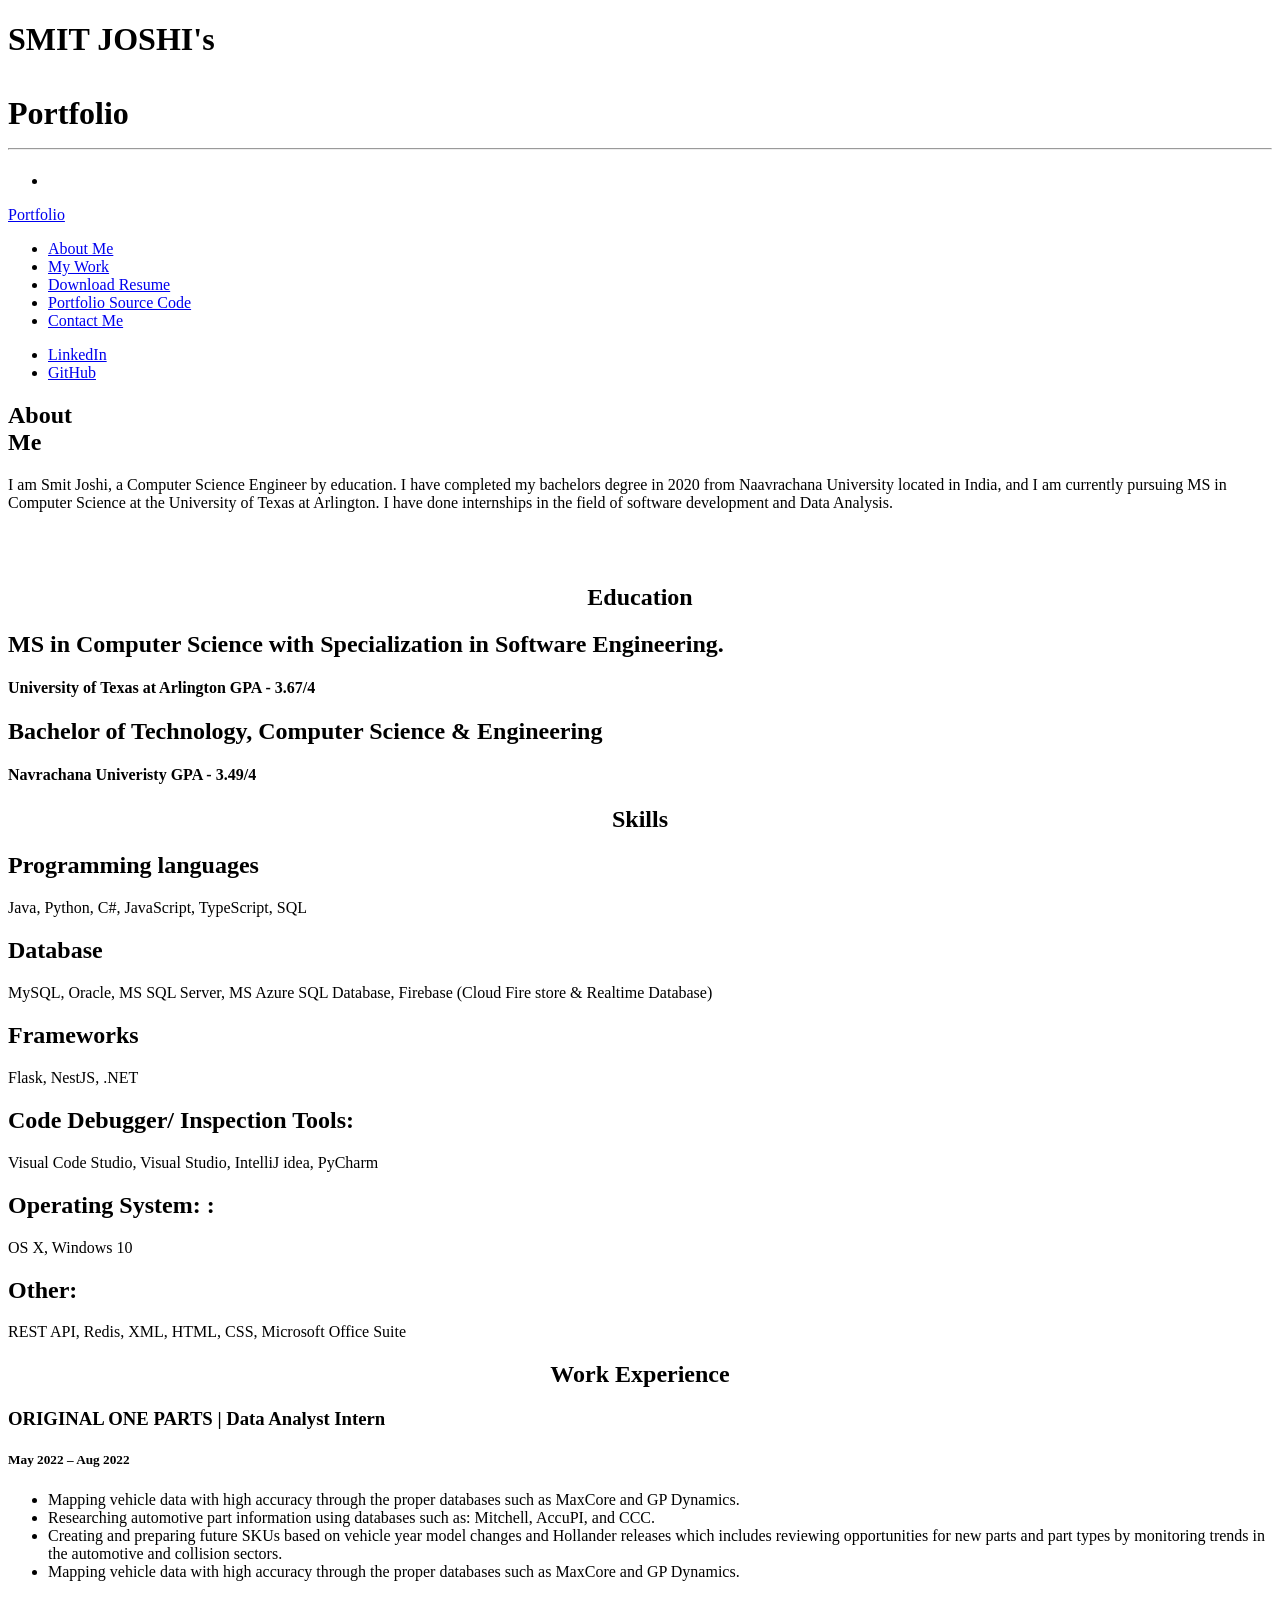
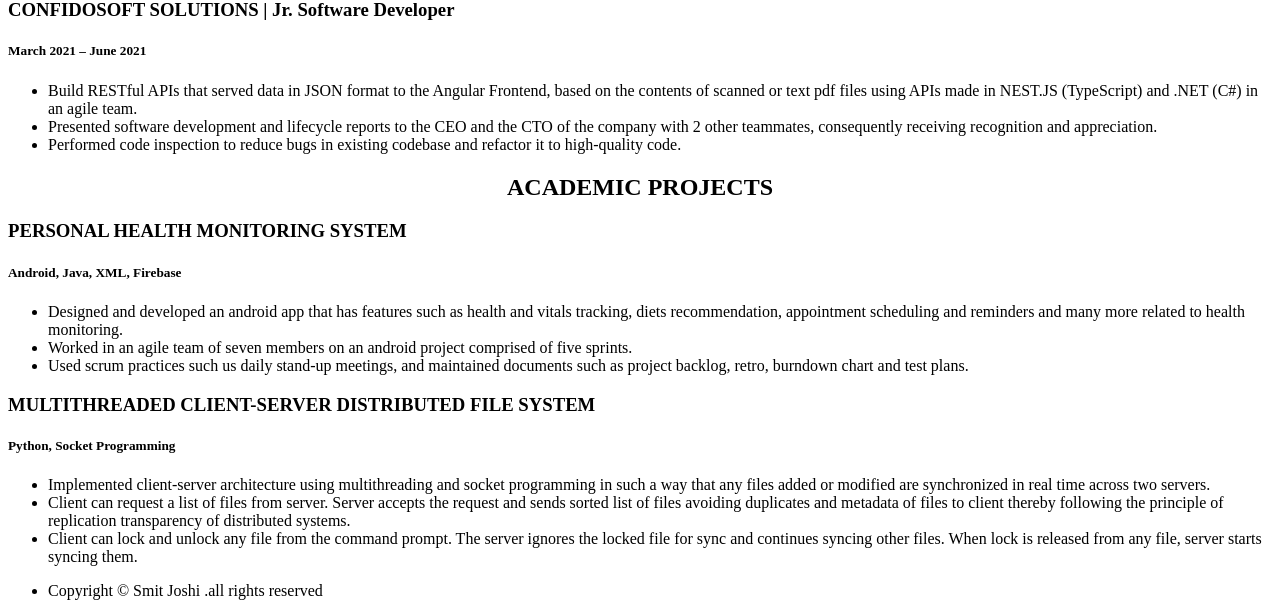
==== index.html @ c981cf4c "Add files via upload" ====
<!DOCTYPE html>
<html>
  <head>
    <title>Smit's Portfolio</title>
    <link rel="icon" href="./images/portfolio icon.png" type="image/png" />
    <meta charset="utf-8" />
    <meta
      name="viewport"
      content="width=device-width, initial-scale=1, user-scalable=no"
    />
    <link rel="stylesheet" href="assets/css/main.css" />
    <noscript
      ><link rel="stylesheet" href="assets/css/noscript.css"
    /></noscript>
  </head>
  <body class="is-preload">
    <!-- Wrapper -->
    <div id="wrapper">
      <!-- Intro -->
      <div id="intro">
        <h1>
          <!-- Welcome to <br /><br /> -->
          SMIT JOSHI's<br /><br />
          Portfolio<br />
          <hr />
        </h1>

        <ul class="actions">
          <li>
            <a
              href="#nav"
              class="button icon solid solo fa-arrow-down scrolly"
            ></a>
          </li>
        </ul>
      </div>

      <!-- Header -->
      <header id="header">
        <a href="index.html" class="logo">Portfolio</a>
      </header>

      <!-- Nav -->
      <nav id="nav">
        <ul class="links">
          <li><a href="index.html">About Me</a></li>
          <li><a href="mywork.html">My Work</a></li>
          <li>
            <a
              class="nav-link"
              href="./Smit's Resume.pdf"
              target="_blank"
              download="Resume-Smit Joshi"
            >
              Download Resume
            </a>
          </li>
          <li>
            <a
              class="nav-link icons"
              href="https://github.com/smit-1z/My-Portfolio"
              target="_blank"
            >
              Portfolio Source Code
            </a>
          </li>

          <li><a href="contactme.html">Contact Me</a></li>
         
        </ul>
        <ul class="icons">
          <li>
            <a
              href="https://www.linkedin.com/in/smitjoshitech/"
              class="icon brands fa-linkedin"
              ><span class="label">LinkedIn</span></a
            >
          </li>
          <li>
            <a href="https://github.com/smit-1z" class="icon brands fa-github"
              ><span class="label">GitHub</span></a
            >
          </li>
        </ul>
      </nav>

      <!-- Main -->
      <div id="main">
        <!-- Post -->
        <section class="post">
          <header class="major">
            <h1>
              About<br />
              Me
            </h1>
            <p>
              I am Smit Joshi, a Computer Science Engineer by education. I have completed my bachelors degree in 2020 from Naavrachana University located in India, and I am currently pursuing MS in Computer Science at the ​​University of Texas at Arlington. I have done internships in the field of software development and Data Analysis.<br /><br />
            </p>
            <div class="image main"><img src="smit.jpg" alt="" /></div>
          </header>
        </section>

        <!-- Education -->
        <header><h2 style="text-align: center;"> Education</h2></header>
        <section class="posts">
          <article>
            <h2>MS in Computer Science with Specialization in Software Engineering. </h2> <h4>University of Texas at Arlington GPA - 3.67/4</h4>
          </article>
          <article>
          <h2>Bachelor of Technology, Computer Science & Engineering</h2> <h4>Navrachana Univeristy GPA - 3.49/4</h4>
          </article>
        </section>


        <!-- Skills -->
        <header><h2 style="text-align: center;"> Skills</h2></header>
        <section class="posts">
          <article>
            <h2 style="text-align: left;">Programming  languages</h2> 
            <p>Java, Python, C#, JavaScript, TypeScript, SQL</p>
            <h2 style="text-align: left;">Database</h2> 
            <p>MySQL, Oracle, MS SQL Server, MS Azure SQL Database, Firebase (Cloud Fire store & Realtime Database)	</p>
            <h2 style="text-align: left;">Frameworks</h2>  
            <p>Flask, NestJS, .NET</p>
          </article>
          <article>
            <h2 style="text-align: left;">Code Debugger/ Inspection Tools: </h2>  
            <p>Visual Code Studio, Visual Studio, IntelliJ idea, PyCharm</p>
            <h2 style="text-align: left;">Operating System: : </h2>  
            <p>OS X, Windows 10</p>
            <h2 style="text-align: left;">Other: </h2>  
            <p>REST API, Redis, XML, HTML, CSS, Microsoft Office Suite</p>
          </article>
        </section>

        <!-- Work Ex -->
        <header><h2 style="text-align: center;"> Work Experience</h2></header>
        <section class="posts">
          <header class="major">
            <h3>
              ORIGINAL ONE PARTS | Data Analyst Intern
            </h3>
            <h5> May 2022 – Aug 2022</h5>
            <span>
              <ul style="text-align: left;">
                <li>
                  Mapping vehicle data with high accuracy through the proper databases such as MaxCore and GP Dynamics.
                </li>
                <li>
                  Researching automotive part information using databases such as: Mitchell, AccuPI, and CCC.
                </li>
                <li>
                  Creating and preparing future SKUs based on vehicle year model changes and Hollander releases which includes reviewing opportunities for new parts and part types by monitoring trends in the automotive and collision sectors.
                </li>
                <li>
                  Mapping vehicle data with high accuracy through the proper databases such as MaxCore and GP Dynamics.
                </li>
              </ul>
            </span>
          </header>

          <header class="major">
            <h3>
              CONFIDOSOFT SOLUTIONS |  Jr. Software Developer
            </h3>
            <h5> March 2021 – June 2021</h5>
              <ul style="text-align: left;">
                <li>
                  Build RESTful APIs that served data in JSON format to the Angular Frontend, based on the contents of scanned or text pdf files using APIs made in NEST.JS (TypeScript) and .NET (C#) in an agile team.
                </li>
                <li>
                  Presented software development and lifecycle reports to the CEO and the CTO of the company with 2 other teammates, consequently receiving recognition and appreciation.
                </li>
                <li>
                  Performed code inspection to reduce bugs in existing codebase and refactor it to high-quality code.  
                </li>
              </ul>
          </header>
        </section>

         <!-- ACADEMIC PROJECTS-->
         <header><h2 style="text-align: center;"> ACADEMIC PROJECTS</h2></header>
         <section class="posts">
           <header class="major">
             <h3>
              PERSONAL HEALTH MONITORING SYSTEM 
             </h3>
             <h5> Android, Java, XML, Firebase</h5>
             <span>
               <ul style="text-align: left;">
                 <li>
                  Designed and developed an android app that has features such as health and vitals tracking, diets recommendation, appointment scheduling and reminders and many more related to health monitoring. 
                 </li>
                 <li>
                  Worked in an agile team of seven members on an android project comprised of five sprints.
                 </li>
                 <li>
                  Used scrum practices such us daily stand-up meetings, and maintained documents such as project backlog, retro, burndown chart and test plans.
                 </li>
               </ul>
             </span>
           </header>
 
           <header class="major">
             <h3>
              MULTITHREADED CLIENT-SERVER DISTRIBUTED FILE SYSTEM
             </h3>
             <h5> Python, Socket Programming</h5>
               <ul style="text-align: left;">
                 <li>
                  Implemented client-server architecture using multithreading and socket programming in such a way that any files added or modified are synchronized in real time across two servers.
                 </li>
                 <li>
                  Client can request a list of files from server. Server accepts the request and sends sorted list of files avoiding duplicates and metadata of files to client thereby following the principle of replication transparency of distributed systems.
                 </li>
                 <li>
                  Client can lock and unlock any file from the command prompt. The server ignores the locked file for sync and continues syncing other files. When lock is released from any file, server starts syncing them.
                 </li>
               </ul>
           </header>
         </section>
      </div>

      <!-- Copyright -->
      <div id="copyright">
        <ul>
          <li>
            <p>
              Copyright &copy Smit Joshi
              <span id="date"></span>
              .all rights reserved
            </p>
          </li>
        </ul>
      </div>
    </div>
    <!-- Scripts -->
    <script src="assets/js/jquery.min.js"></script>
    <script src="assets/js/jquery.scrollex.min.js"></script>
    <script src="assets/js/jquery.scrolly.min.js"></script>
    <script src="assets/js/browser.min.js"></script>
    <script src="assets/js/breakpoints.min.js"></script>
    <script src="assets/js/util.js"></script>
    <script src="assets/js/main.js"></script>
  </body>
</html>
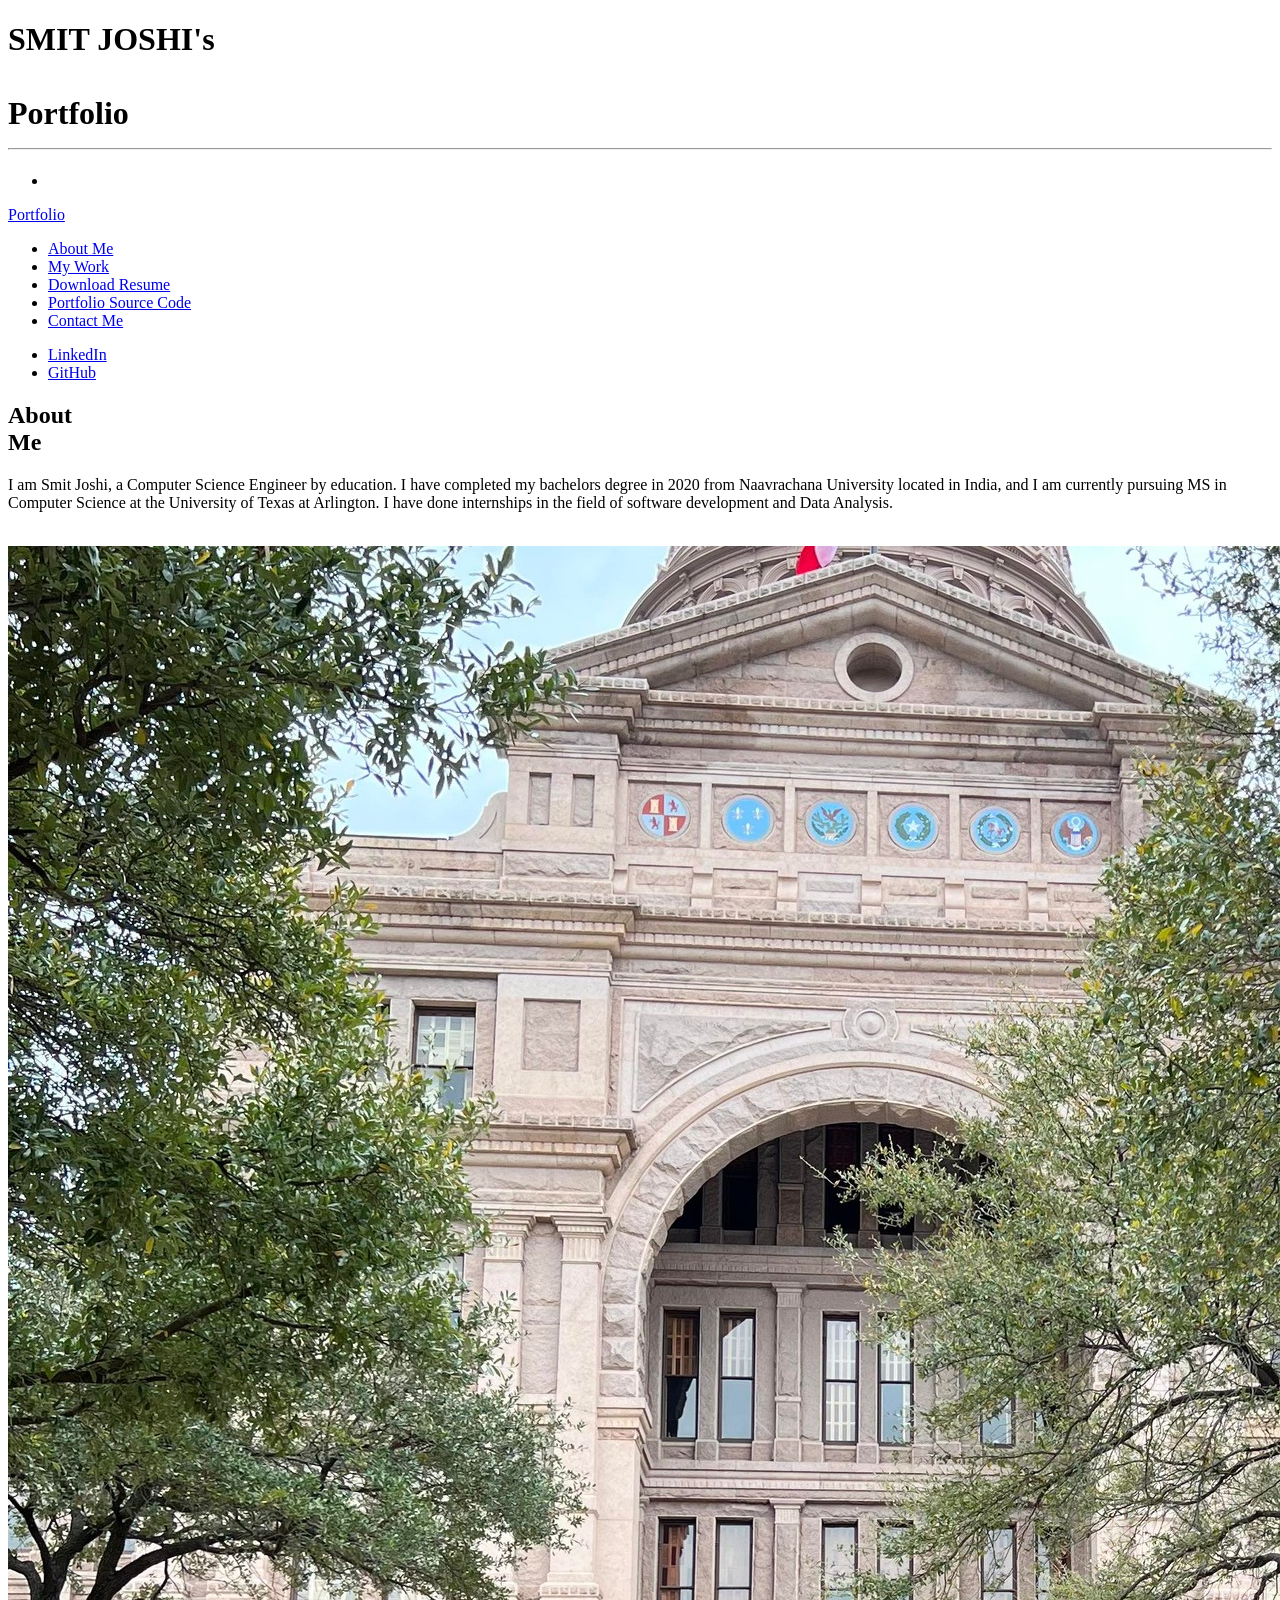
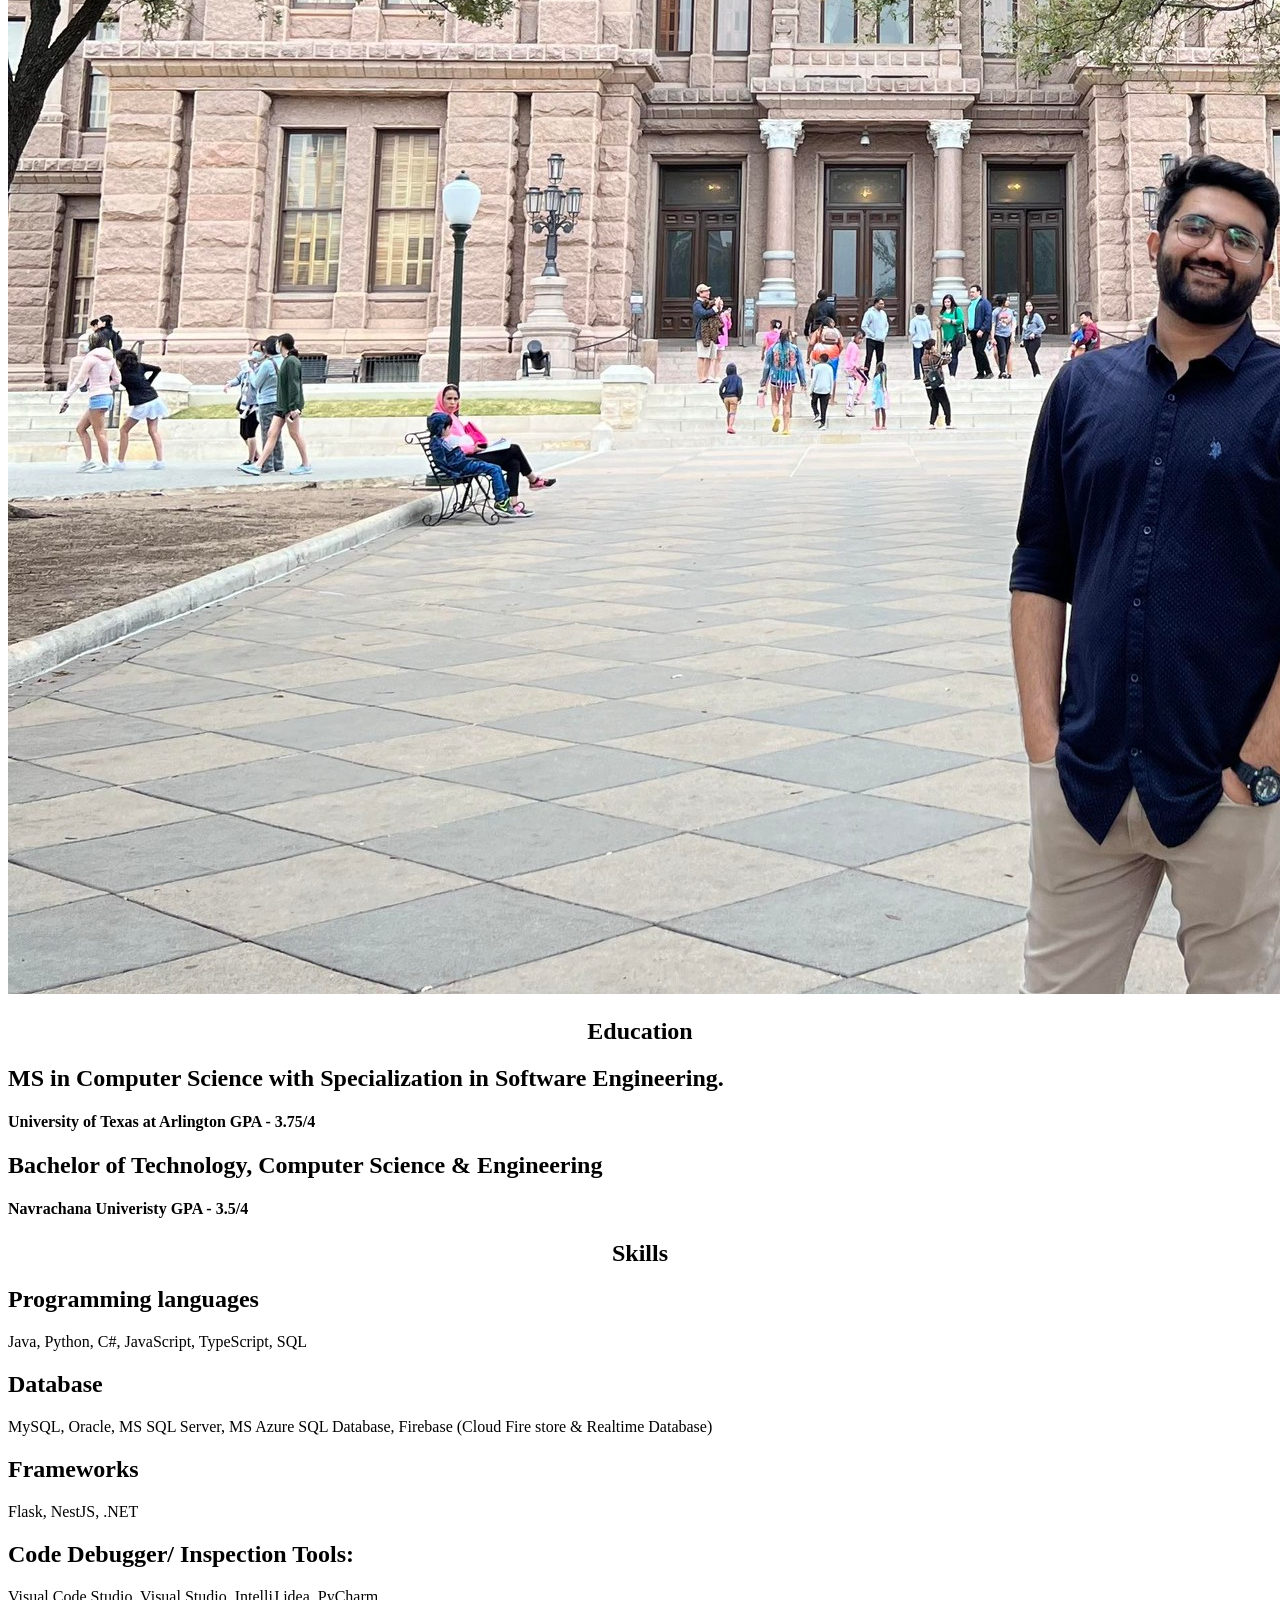
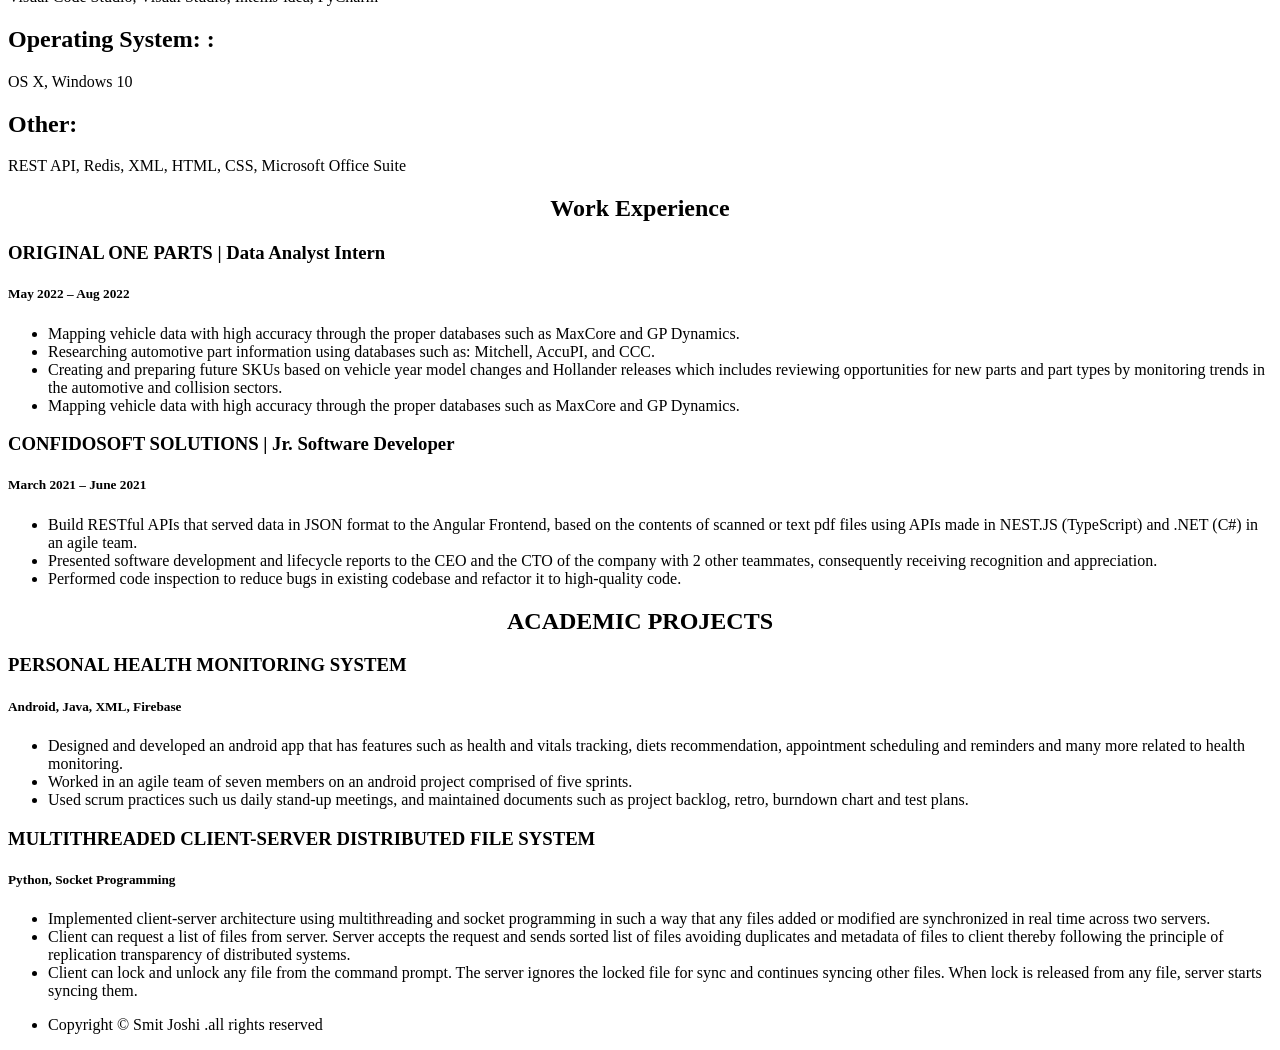
==== commit 888e2ce1: "gpa updated" ====
--- a/index.html
+++ b/index.html
@@ -104,10 +104,10 @@
         <header><h2 style="text-align: center;"> Education</h2></header>
         <section class="posts">
           <article>
-            <h2>MS in Computer Science with Specialization in Software Engineering. </h2> <h4>University of Texas at Arlington GPA - 3.67/4</h4>
-          </article>
-          <article>
-          <h2>Bachelor of Technology, Computer Science & Engineering</h2> <h4>Navrachana Univeristy GPA - 3.49/4</h4>
+            <h2>MS in Computer Science with Specialization in Software Engineering. </h2> <h4>University of Texas at Arlington GPA - 3.75/4</h4>
+          </article>
+          <article>
+          <h2>Bachelor of Technology, Computer Science & Engineering</h2> <h4>Navrachana Univeristy GPA - 3.5/4</h4>
           </article>
         </section>
 
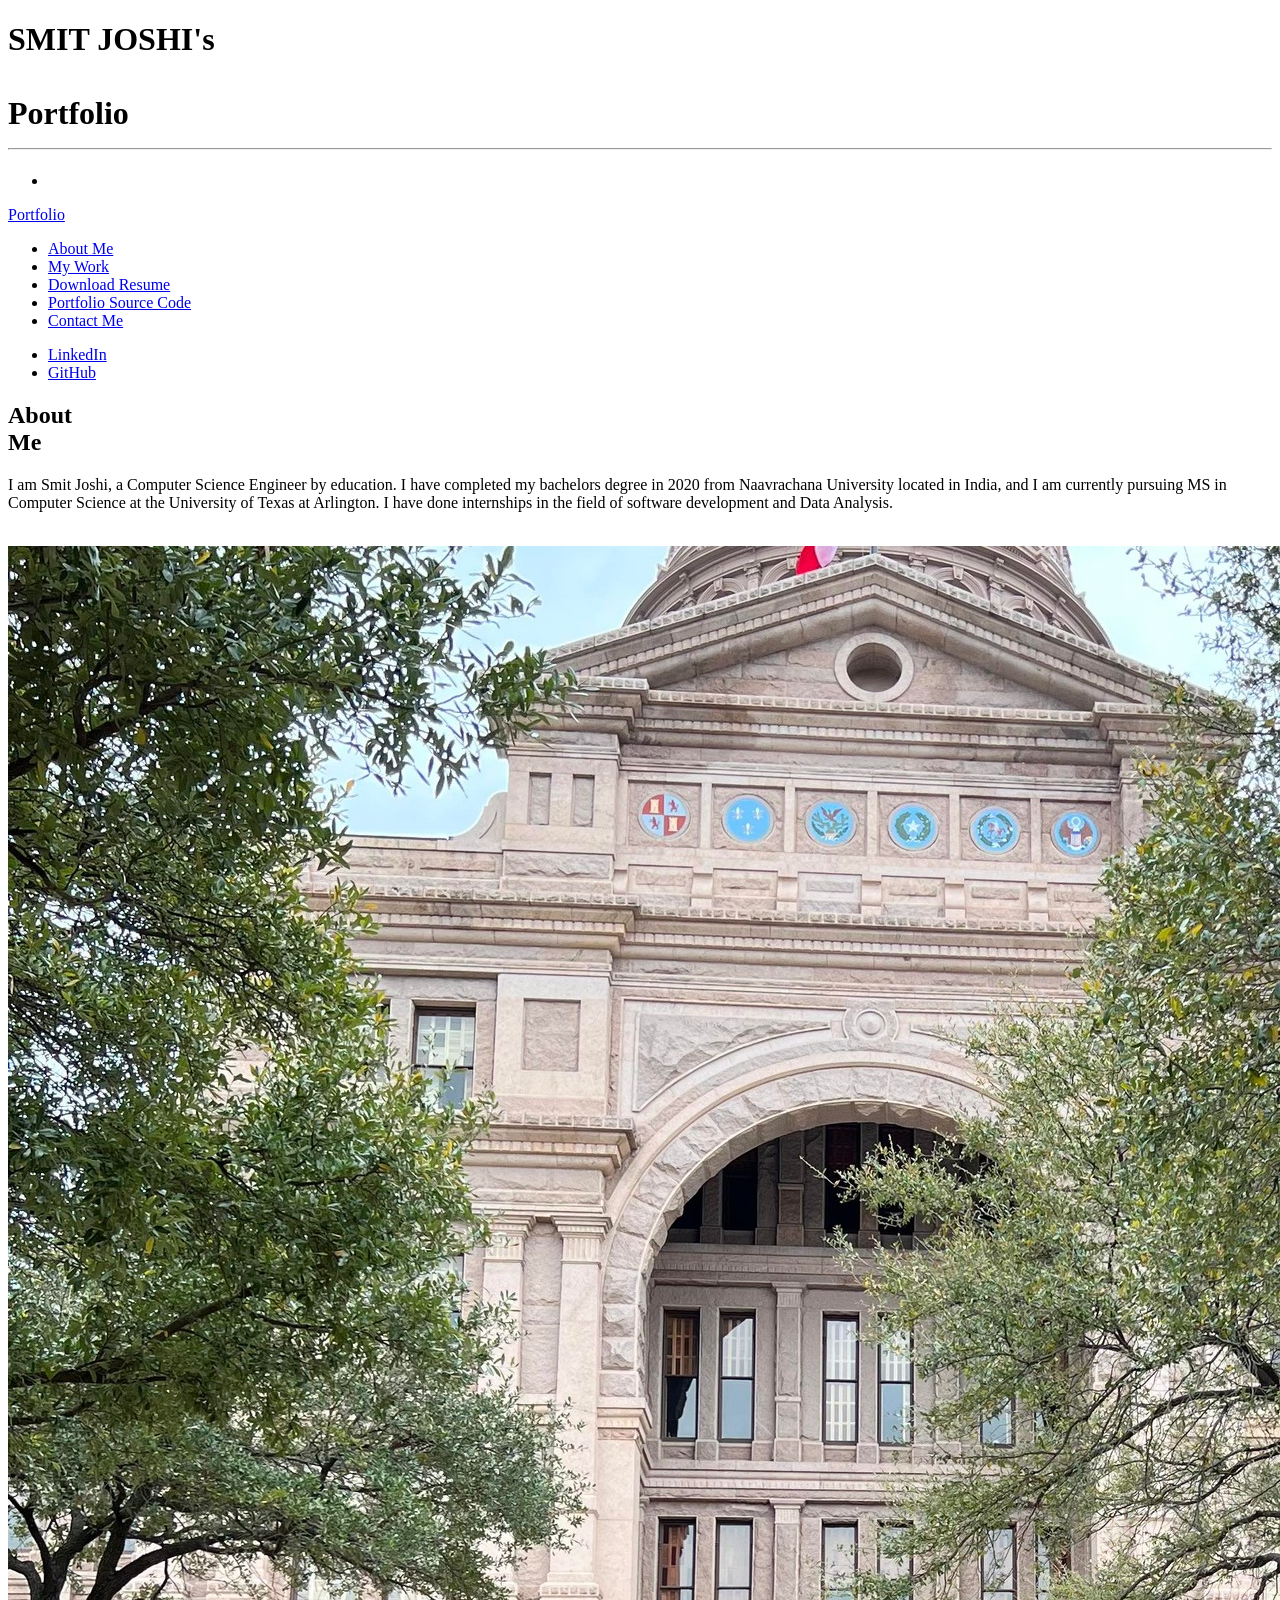
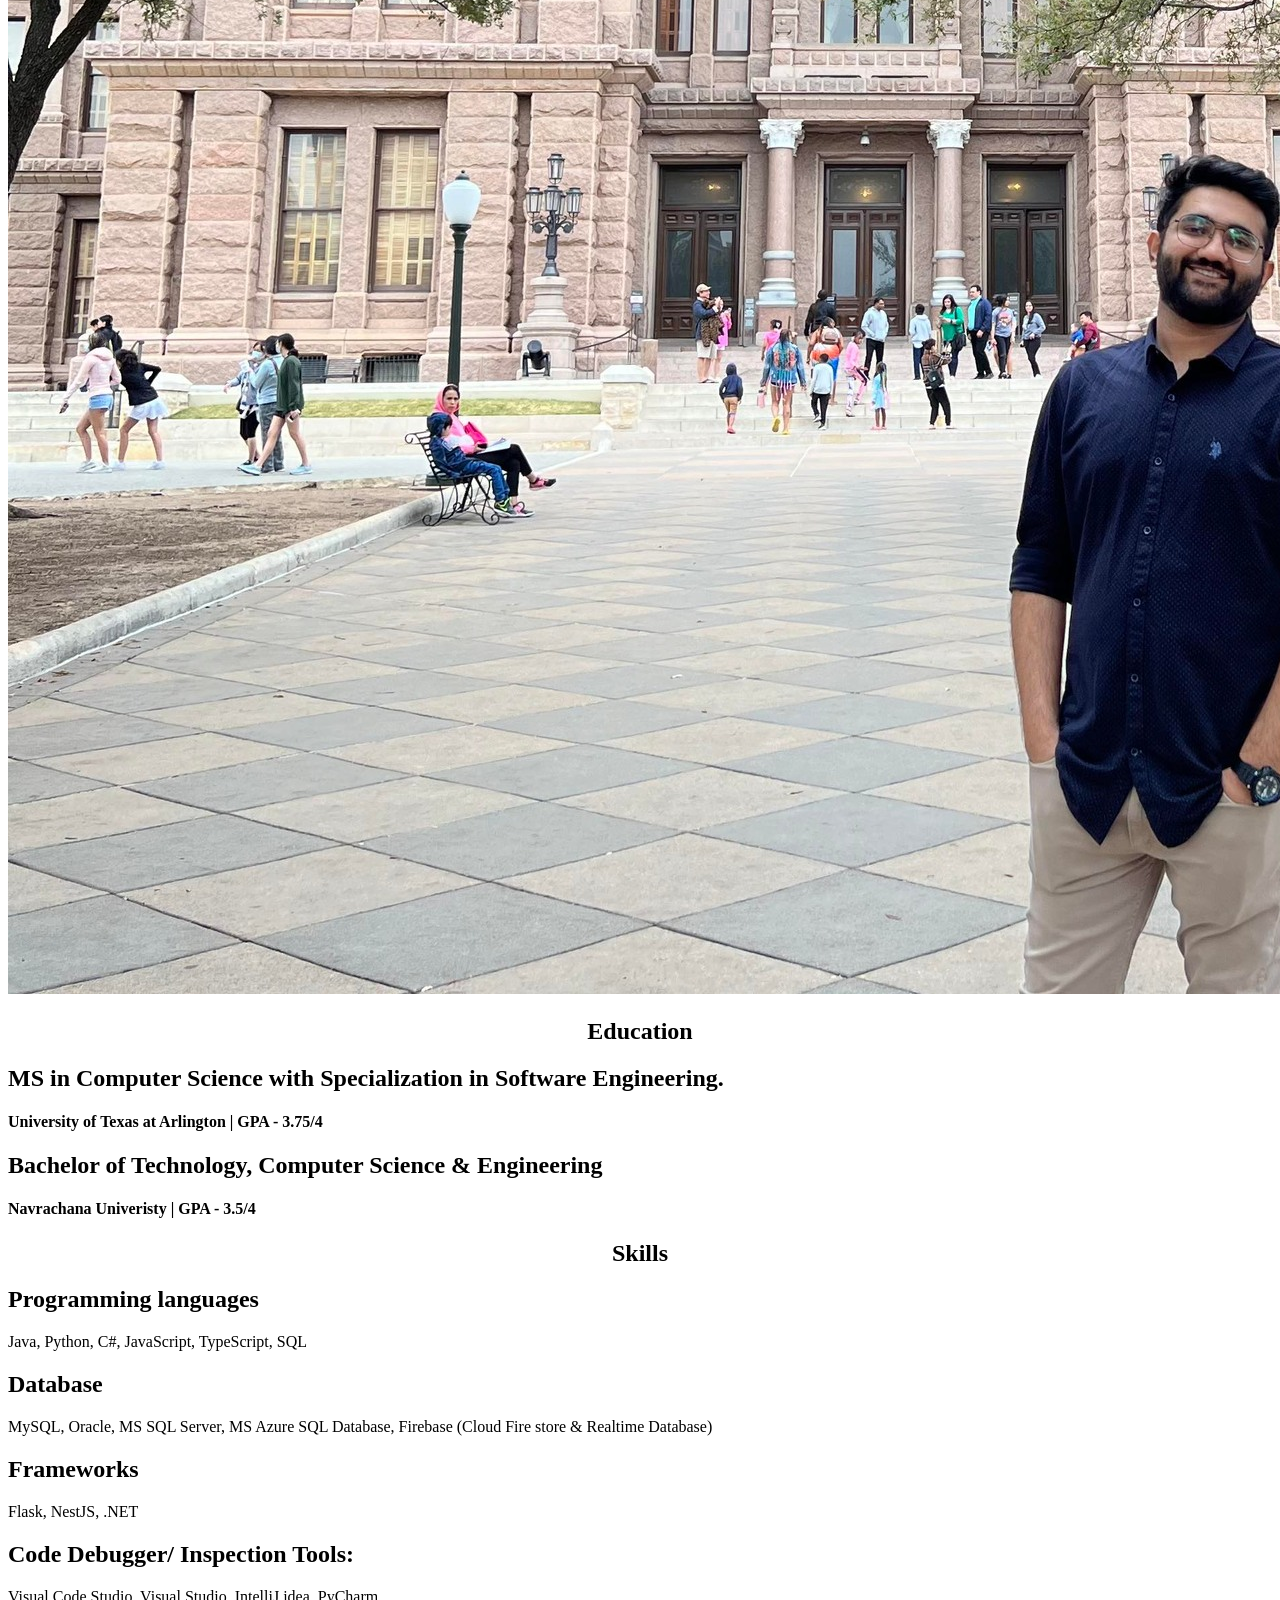
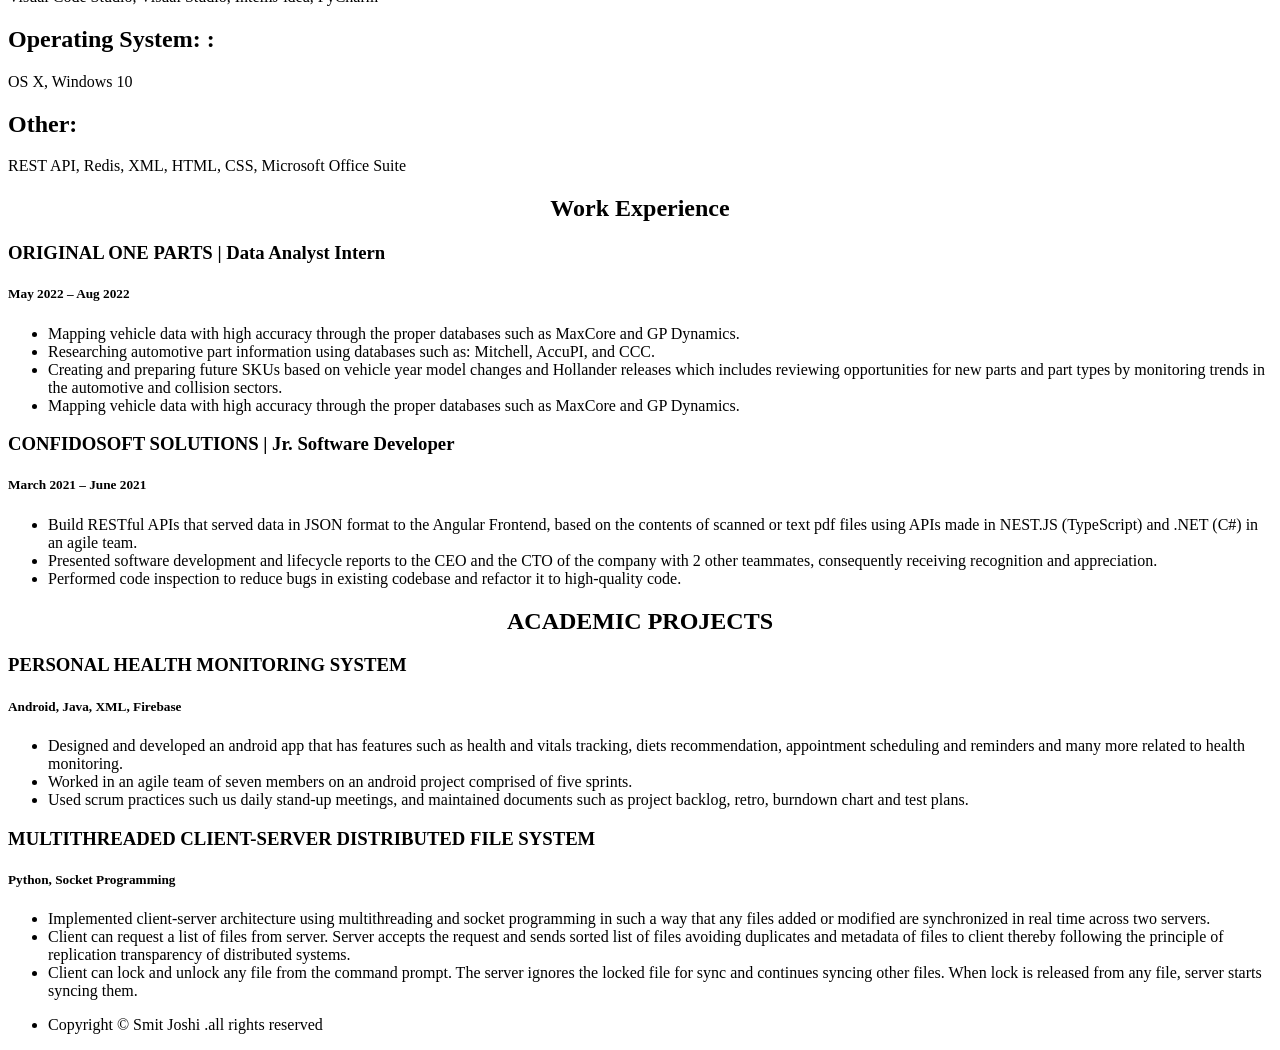
==== commit 3dd257ba: "Update index.html gpa updated again" ====
--- a/index.html
+++ b/index.html
@@ -104,10 +104,10 @@
         <header><h2 style="text-align: center;"> Education</h2></header>
         <section class="posts">
           <article>
-            <h2>MS in Computer Science with Specialization in Software Engineering. </h2> <h4>University of Texas at Arlington GPA - 3.75/4</h4>
-          </article>
-          <article>
-          <h2>Bachelor of Technology, Computer Science & Engineering</h2> <h4>Navrachana Univeristy GPA - 3.5/4</h4>
+            <h2>MS in Computer Science with Specialization in Software Engineering. </h2> <h4>University of Texas at Arlington | GPA - 3.75/4</h4>
+          </article>
+          <article>
+          <h2>Bachelor of Technology, Computer Science & Engineering</h2> <h4>Navrachana Univeristy | GPA - 3.5/4</h4>
           </article>
         </section>
 
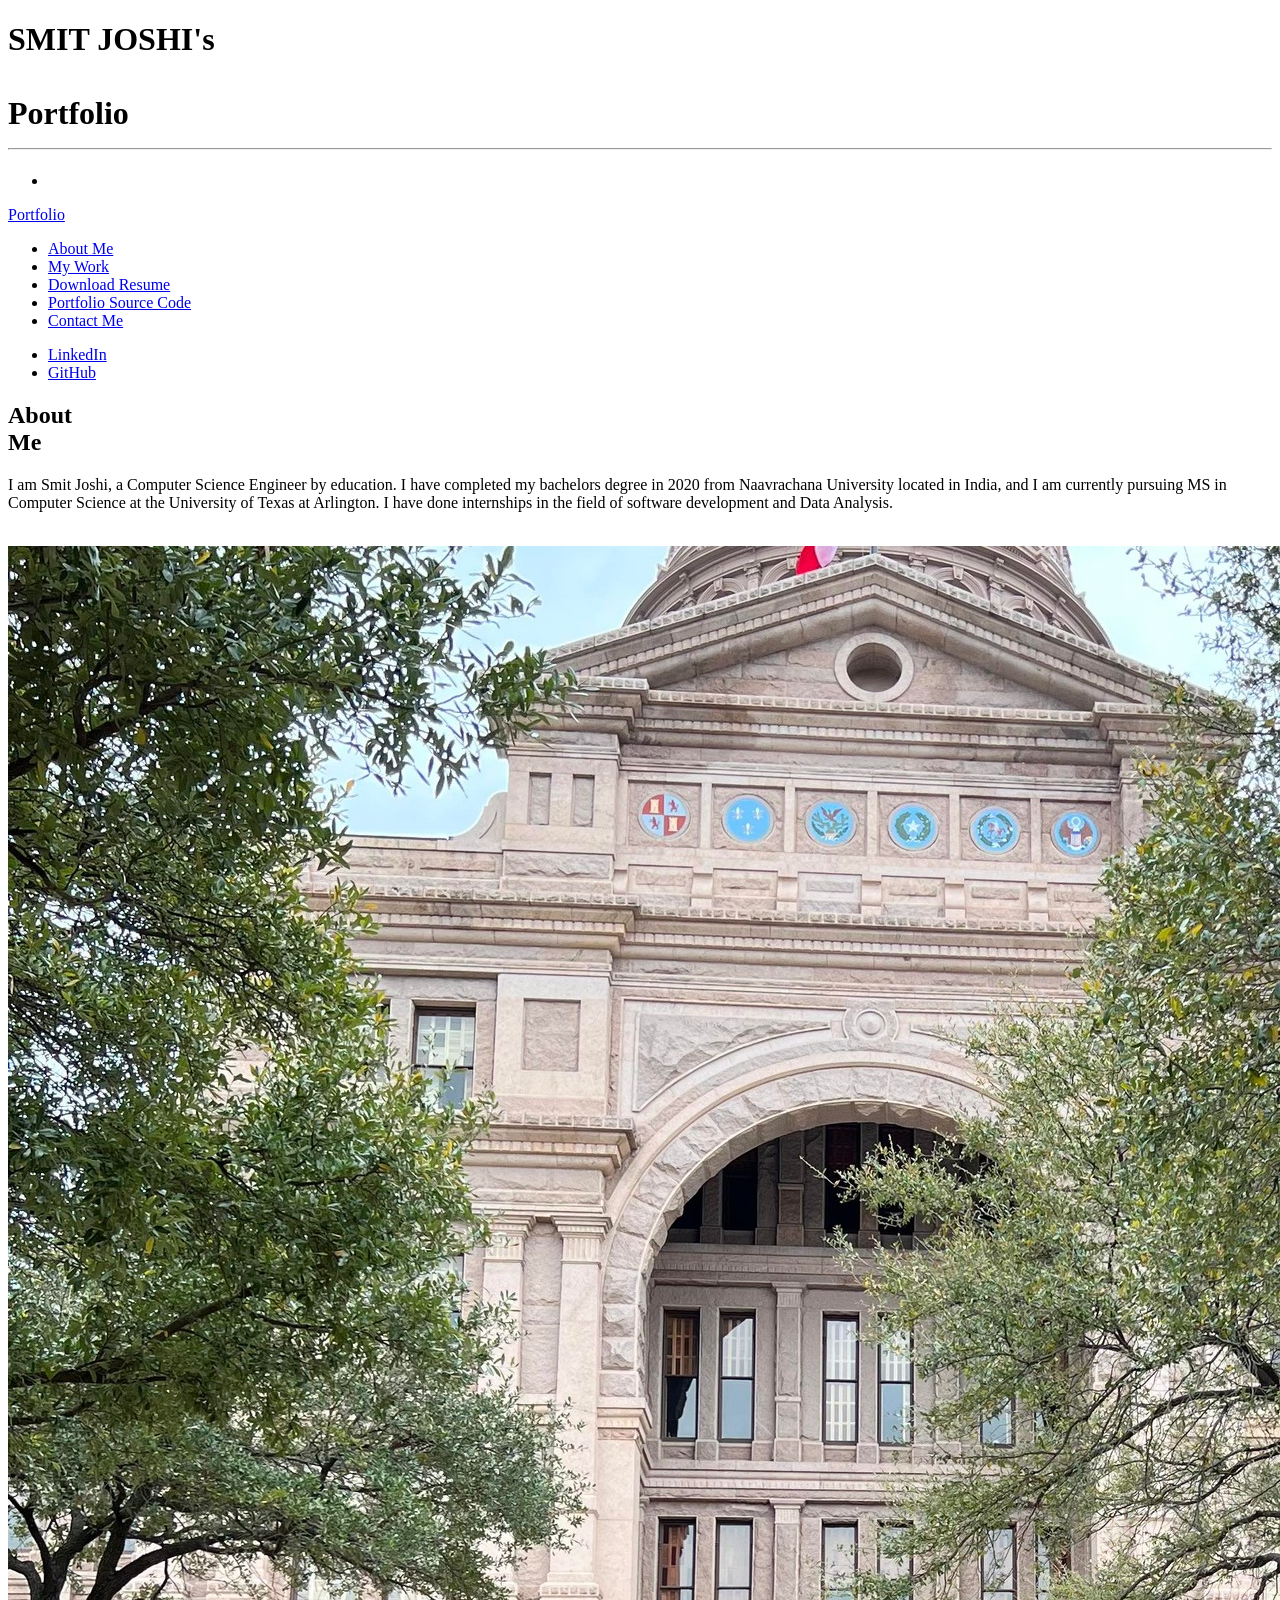
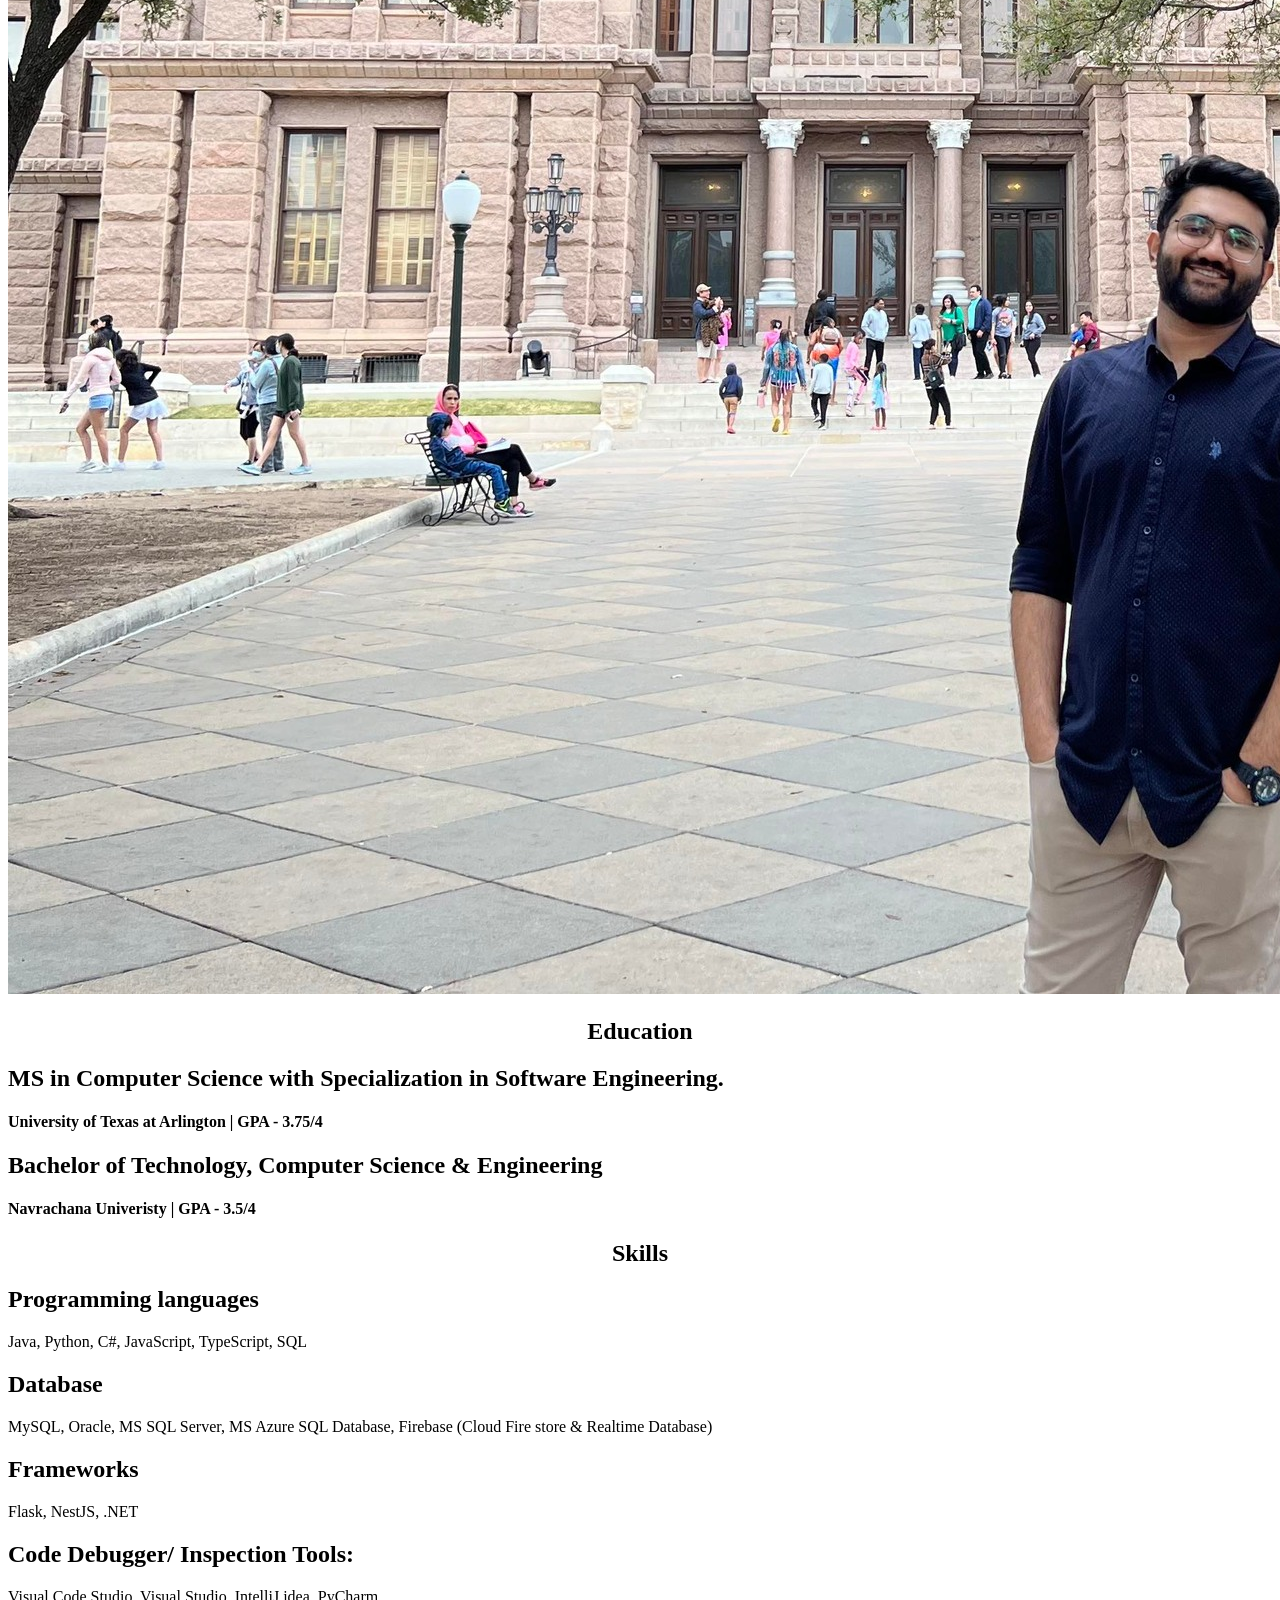
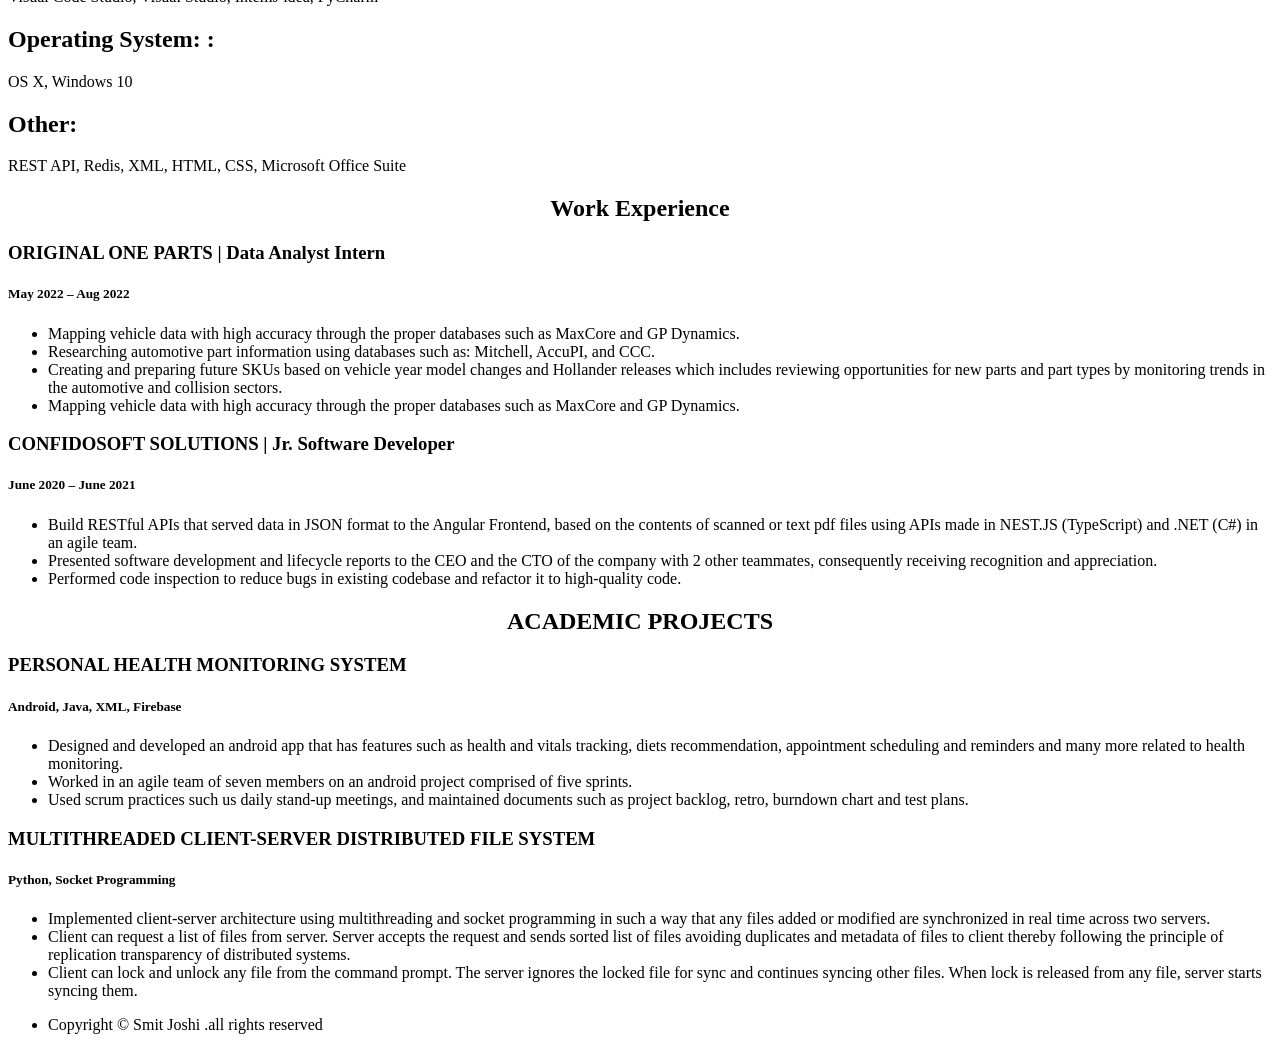
==== commit c89d1d39: "Update index.html" ====
--- a/index.html
+++ b/index.html
@@ -163,7 +163,7 @@
             <h3>
               CONFIDOSOFT SOLUTIONS |  Jr. Software Developer
             </h3>
-            <h5> March 2021 – June 2021</h5>
+            <h5> June 2020 – June 2021</h5>
               <ul style="text-align: left;">
                 <li>
                   Build RESTful APIs that served data in JSON format to the Angular Frontend, based on the contents of scanned or text pdf files using APIs made in NEST.JS (TypeScript) and .NET (C#) in an agile team.
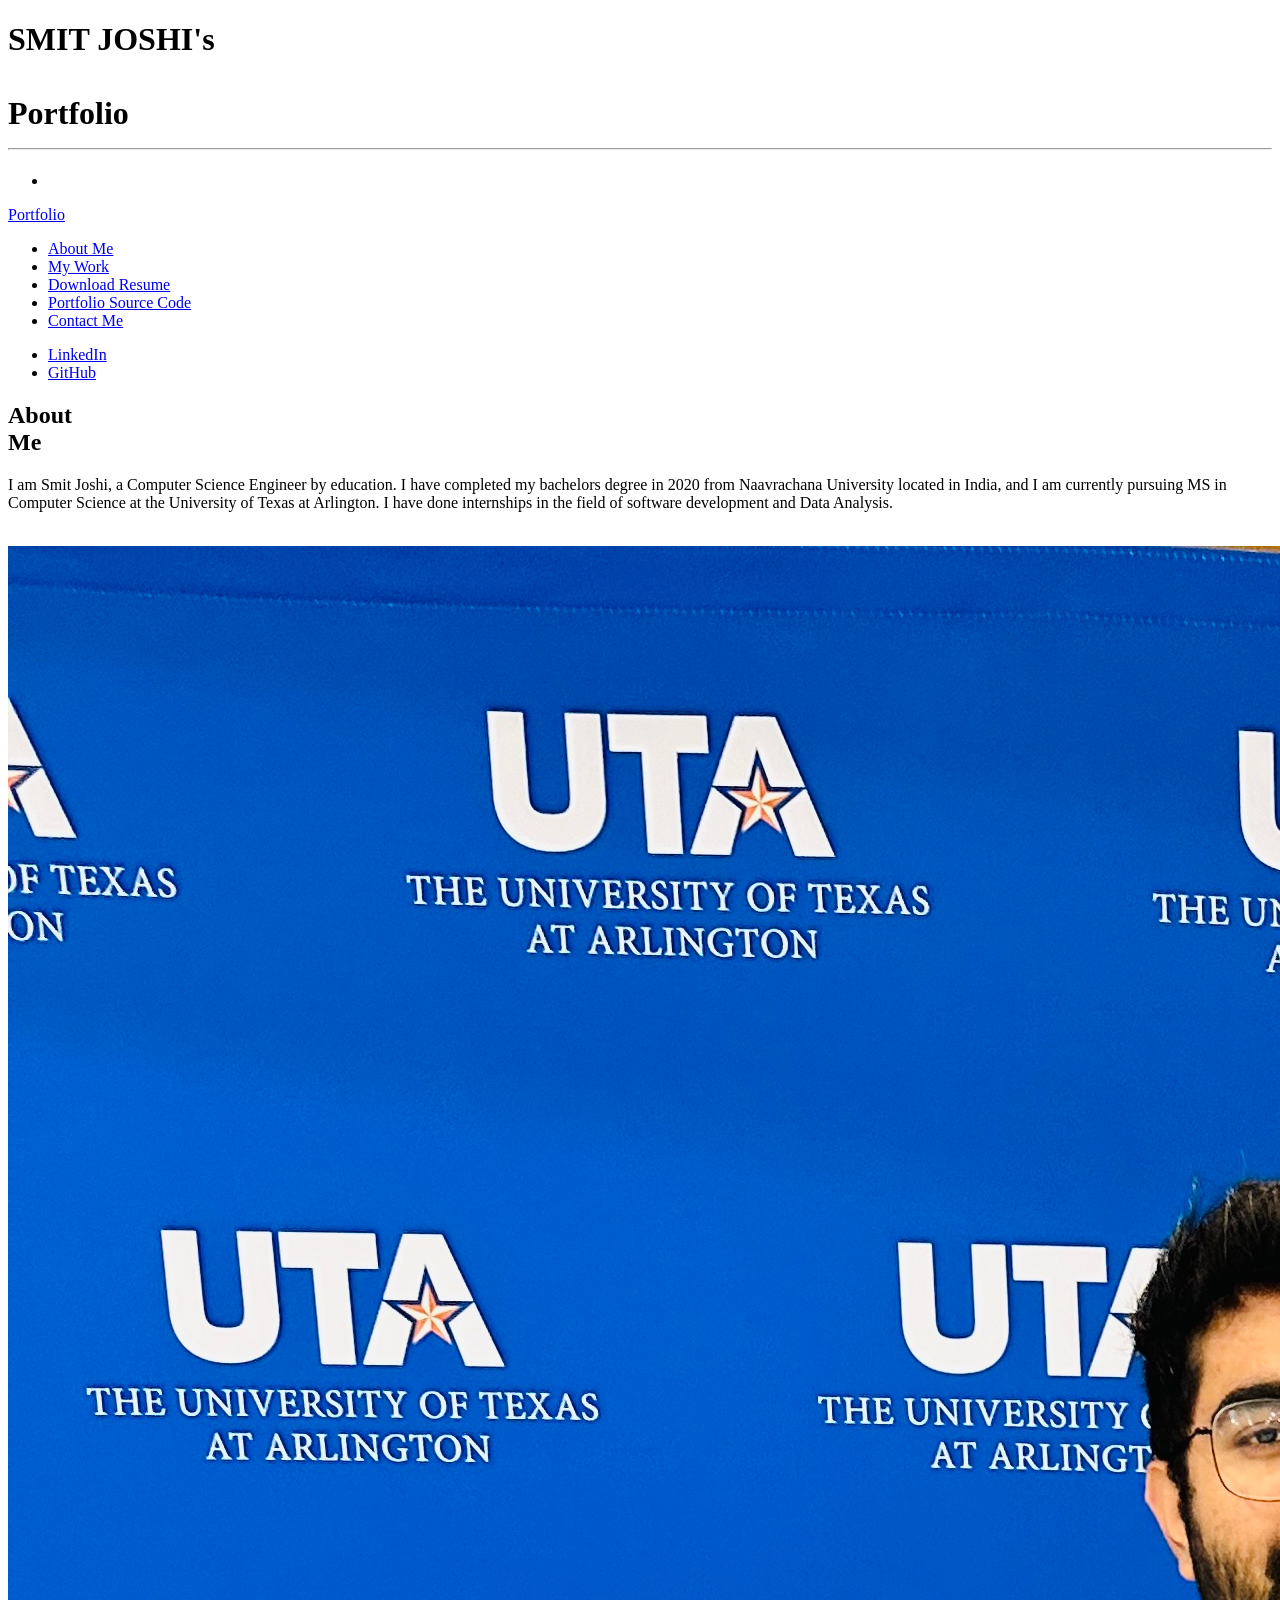
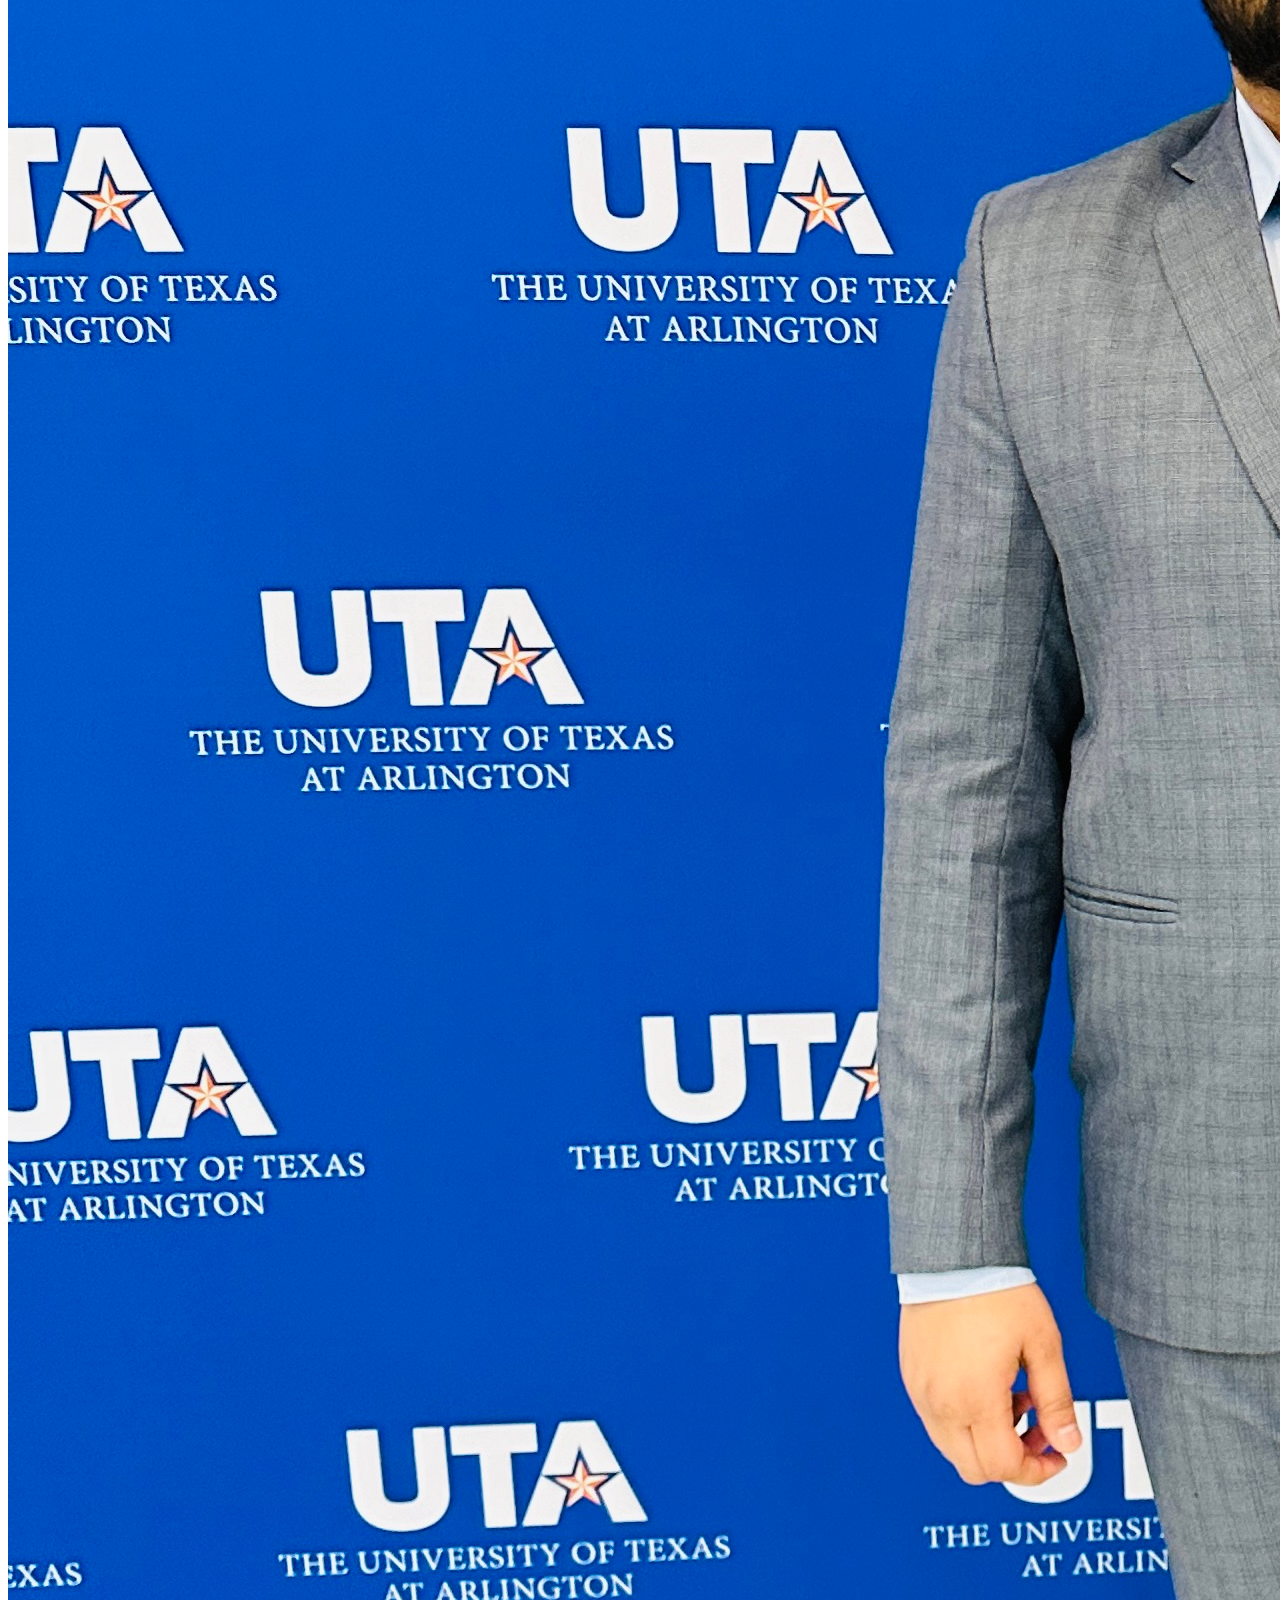
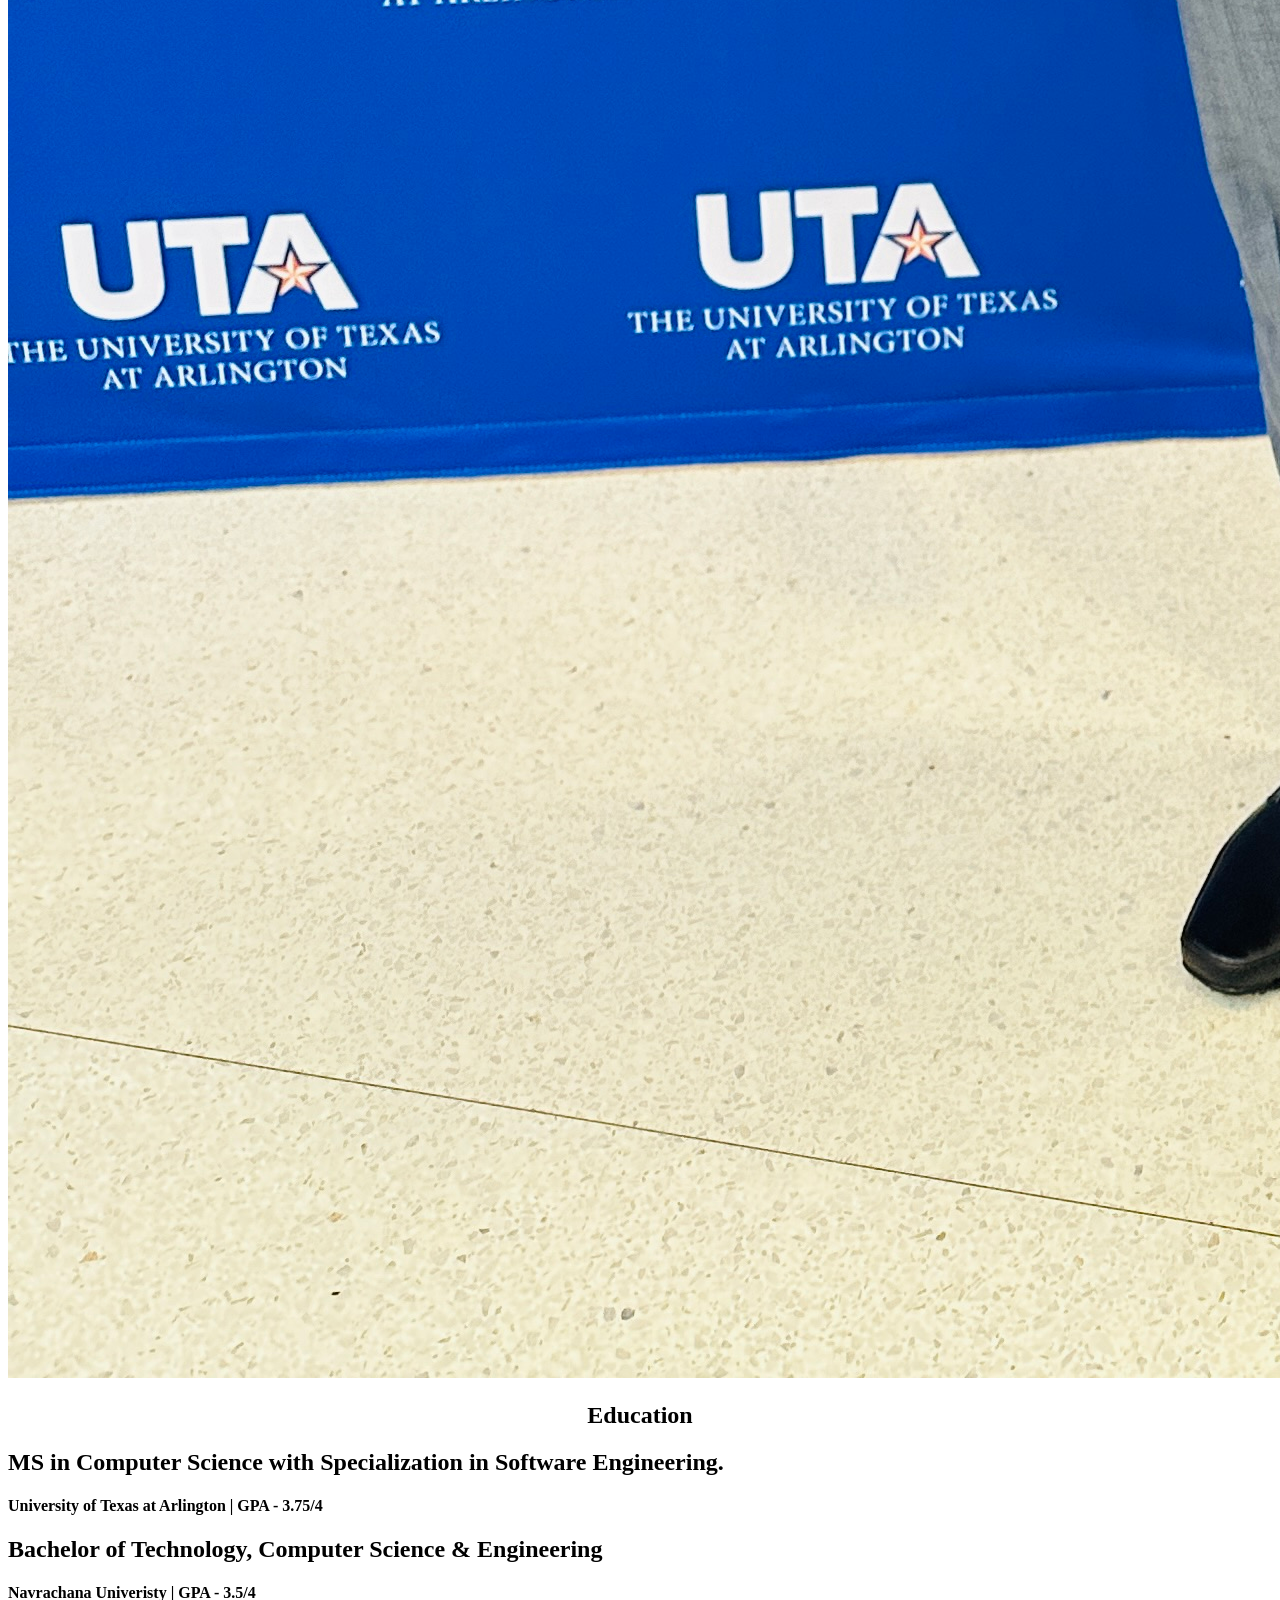
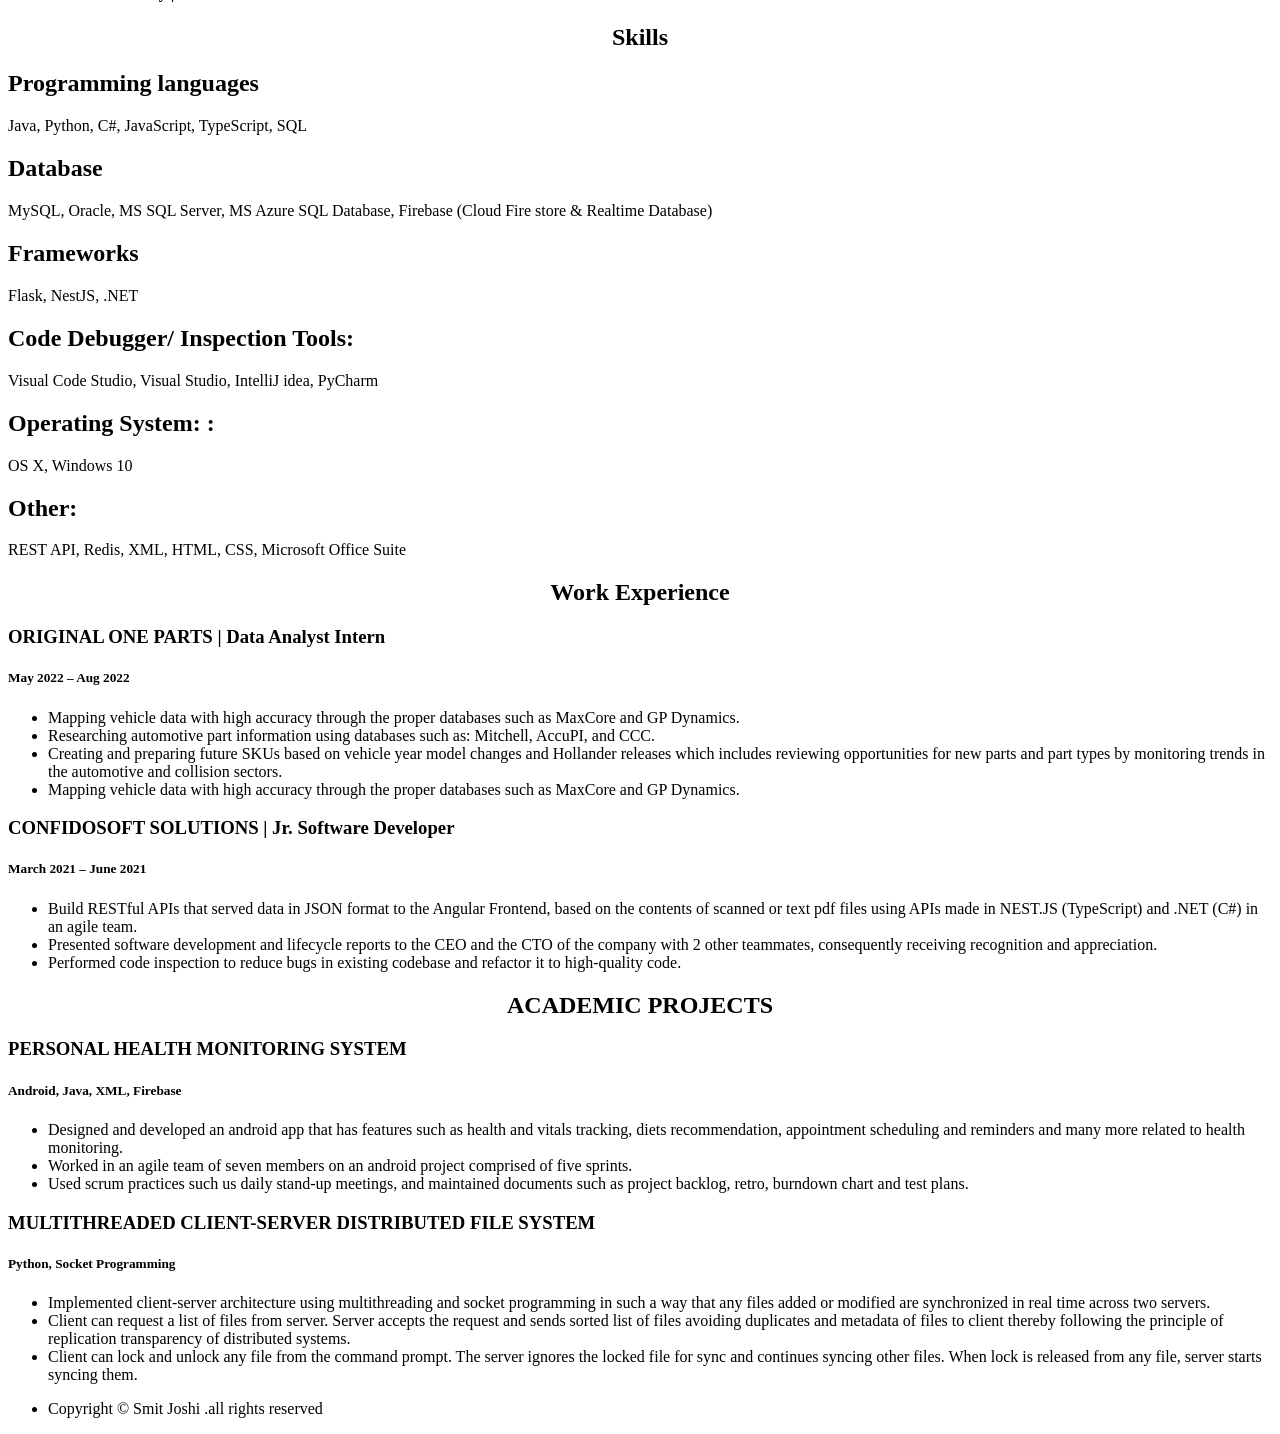
==== commit 01a72211: "Add files via upload march updated" ====
--- a/index.html
+++ b/index.html
@@ -163,7 +163,7 @@
             <h3>
               CONFIDOSOFT SOLUTIONS |  Jr. Software Developer
             </h3>
-            <h5> June 2020 – June 2021</h5>
+            <h5> March 2021 – June 2021</h5>
               <ul style="text-align: left;">
                 <li>
                   Build RESTful APIs that served data in JSON format to the Angular Frontend, based on the contents of scanned or text pdf files using APIs made in NEST.JS (TypeScript) and .NET (C#) in an agile team.
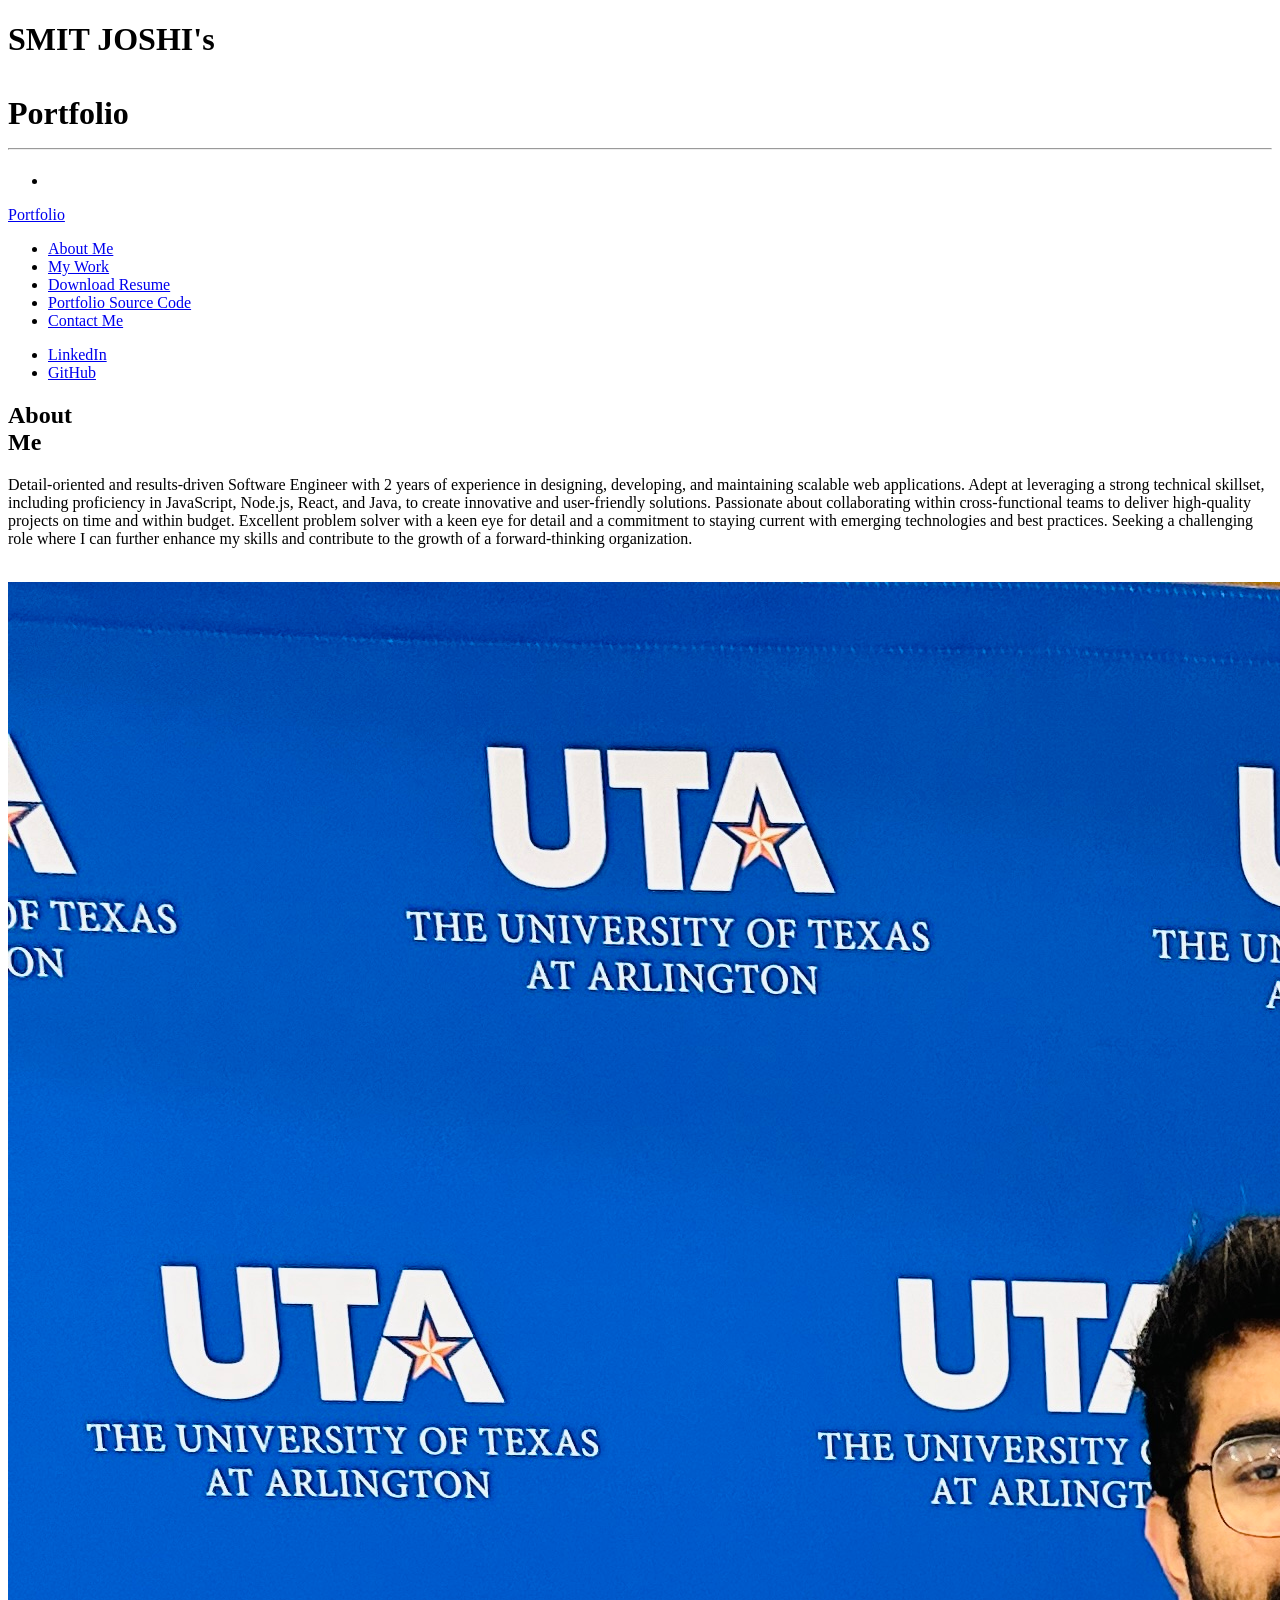
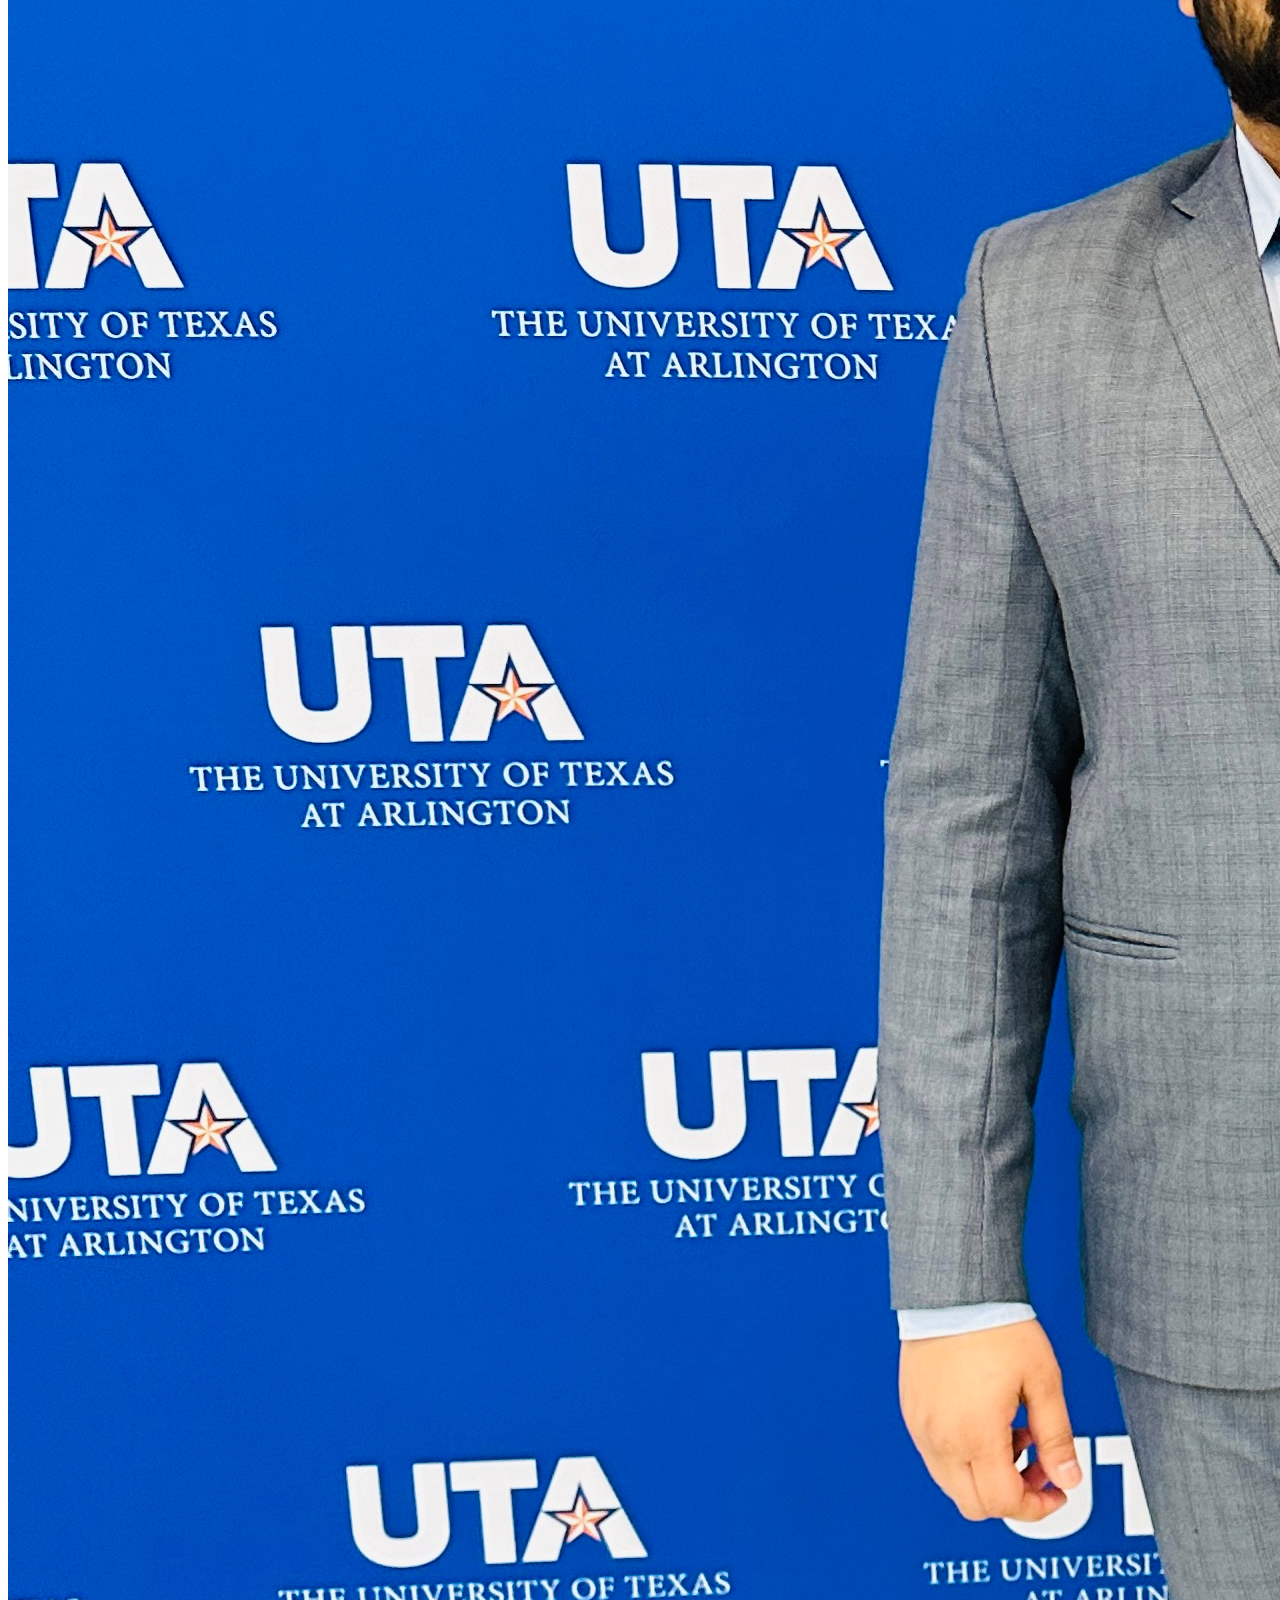
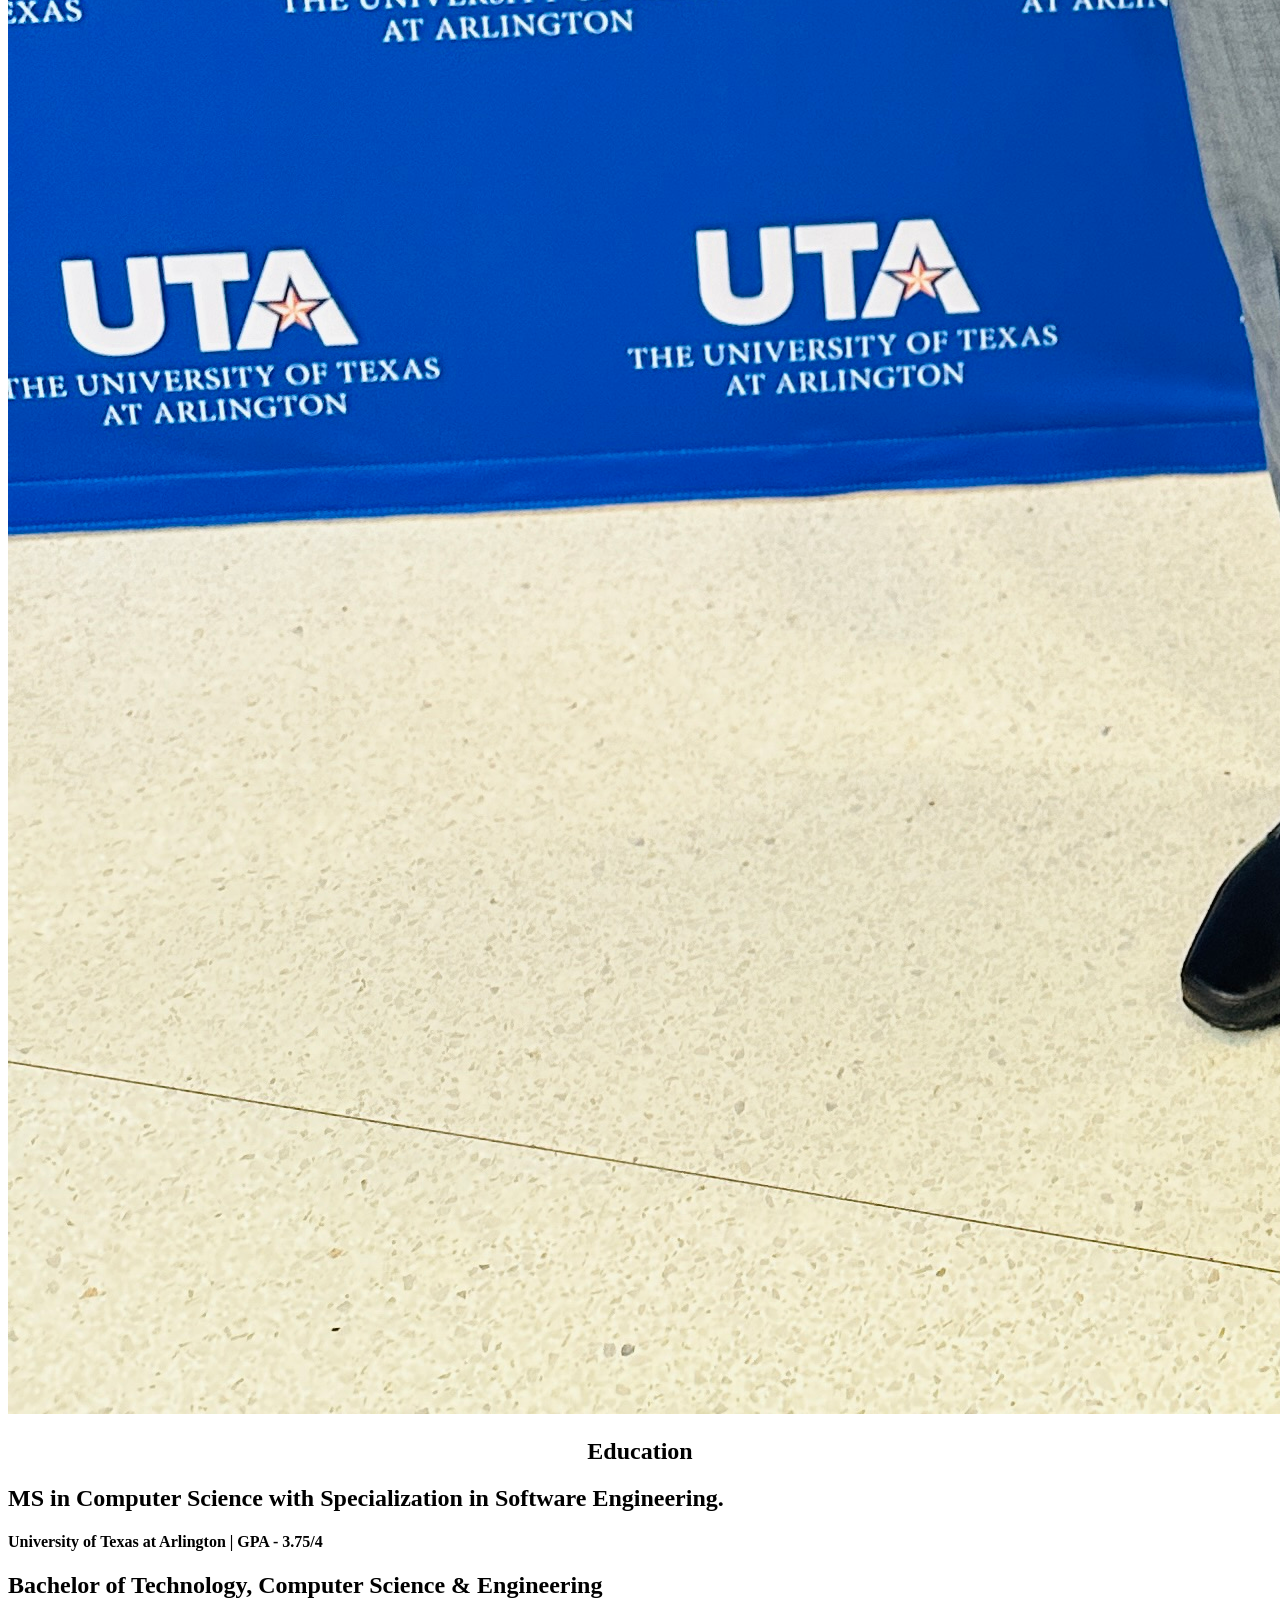
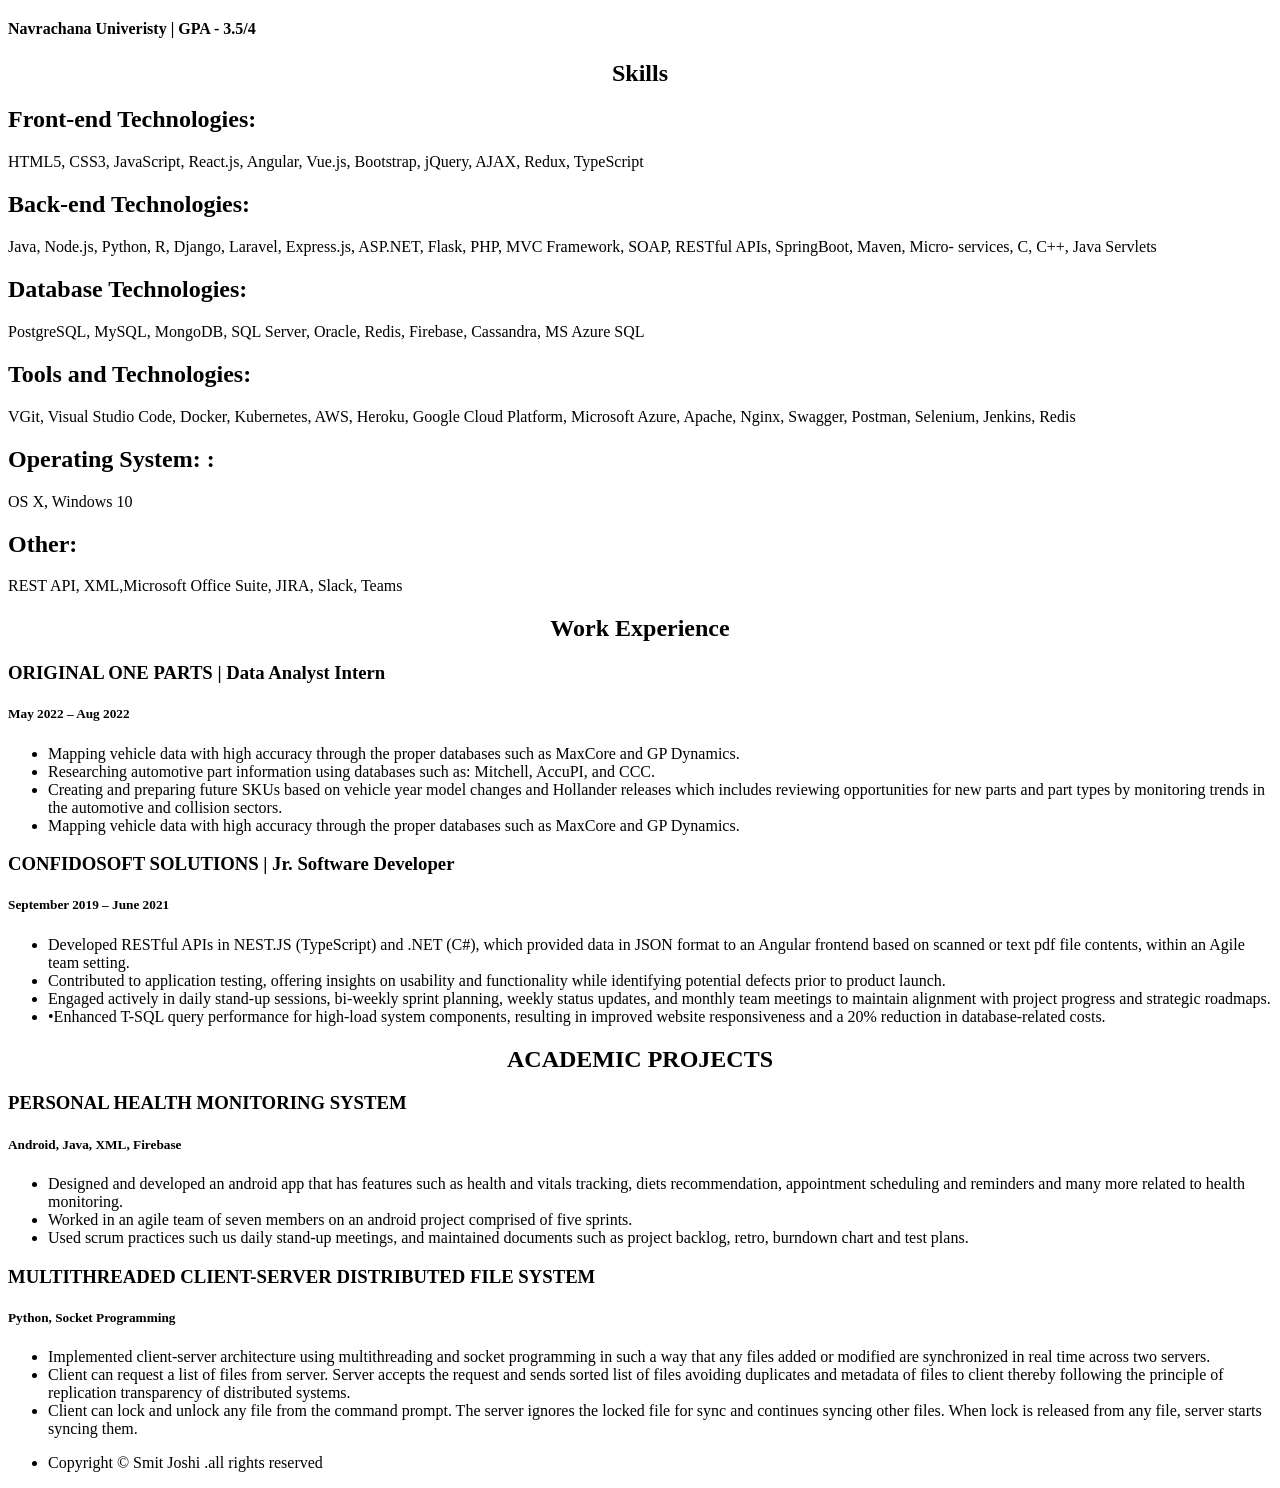
==== commit fc45c359: "Add files via upload" ====
--- a/index.html
+++ b/index.html
@@ -94,7 +94,7 @@
               Me
             </h1>
             <p>
-              I am Smit Joshi, a Computer Science Engineer by education. I have completed my bachelors degree in 2020 from Naavrachana University located in India, and I am currently pursuing MS in Computer Science at the ​​University of Texas at Arlington. I have done internships in the field of software development and Data Analysis.<br /><br />
+              Detail-oriented and results-driven Software Engineer with 2 years of experience in designing, developing, and maintaining scalable web applications. Adept at leveraging a strong technical skillset, including proficiency in JavaScript, Node.js, React, and Java, to create innovative and user-friendly solutions. Passionate about collaborating within cross-functional teams to deliver high-quality projects on time and within budget. Excellent problem solver with a keen eye for detail and a commitment to staying current with emerging technologies and best practices. Seeking a challenging role where I can further enhance my skills and contribute to the growth of a forward-thinking organization.<br /><br />
             </p>
             <div class="image main"><img src="smit.jpg" alt="" /></div>
           </header>
@@ -116,20 +116,21 @@
         <header><h2 style="text-align: center;"> Skills</h2></header>
         <section class="posts">
           <article>
-            <h2 style="text-align: left;">Programming  languages</h2> 
-            <p>Java, Python, C#, JavaScript, TypeScript, SQL</p>
-            <h2 style="text-align: left;">Database</h2> 
-            <p>MySQL, Oracle, MS SQL Server, MS Azure SQL Database, Firebase (Cloud Fire store & Realtime Database)	</p>
-            <h2 style="text-align: left;">Frameworks</h2>  
-            <p>Flask, NestJS, .NET</p>
-          </article>
-          <article>
-            <h2 style="text-align: left;">Code Debugger/ Inspection Tools: </h2>  
-            <p>Visual Code Studio, Visual Studio, IntelliJ idea, PyCharm</p>
+            <h2 style="text-align: left;">Front-end Technologies:</h2> 
+            <p>HTML5, CSS3, JavaScript, React.js, Angular, Vue.js, Bootstrap, jQuery, AJAX, Redux, TypeScript</p>
+            <h2 style="text-align: left;">Back-end Technologies:</h2> 
+            <p>Java, Node.js, Python, R, Django, Laravel, Express.js, ASP.NET, Flask, PHP, MVC Framework, SOAP, RESTful APIs, SpringBoot, Maven, Micro- services, C, C++, Java Servlets
+            </p>
+            <h2 style="text-align: left;">Database Technologies:</h2>  
+            <p>PostgreSQL, MySQL, MongoDB, SQL Server, Oracle, Redis, Firebase, Cassandra, MS Azure SQL</p>
+          </article>
+          <article>
+            <h2 style="text-align: left;">Tools and Technologies:</h2>  
+            <p>VGit, Visual Studio Code, Docker, Kubernetes, AWS, Heroku, Google Cloud Platform, Microsoft Azure, Apache, Nginx, Swagger, Postman, Selenium, Jenkins, Redis</p>
             <h2 style="text-align: left;">Operating System: : </h2>  
             <p>OS X, Windows 10</p>
             <h2 style="text-align: left;">Other: </h2>  
-            <p>REST API, Redis, XML, HTML, CSS, Microsoft Office Suite</p>
+            <p>REST API, XML,Microsoft Office Suite, JIRA, Slack, Teams</p>
           </article>
         </section>
 
@@ -163,16 +164,19 @@
             <h3>
               CONFIDOSOFT SOLUTIONS |  Jr. Software Developer
             </h3>
-            <h5> March 2021 – June 2021</h5>
+            <h5> September 2019 – June 2021</h5>
               <ul style="text-align: left;">
                 <li>
-                  Build RESTful APIs that served data in JSON format to the Angular Frontend, based on the contents of scanned or text pdf files using APIs made in NEST.JS (TypeScript) and .NET (C#) in an agile team.
-                </li>
-                <li>
-                  Presented software development and lifecycle reports to the CEO and the CTO of the company with 2 other teammates, consequently receiving recognition and appreciation.
-                </li>
-                <li>
-                  Performed code inspection to reduce bugs in existing codebase and refactor it to high-quality code.  
+                  Developed RESTful APIs in NEST.JS (TypeScript) and .NET (C#), which provided data in JSON format to an Angular frontend based on scanned or text pdf file contents, within an Agile team setting.
+                </li>
+                <li>
+                  Contributed to application testing, offering insights on usability and functionality while identifying potential defects prior to product launch.
+                </li>
+                <li>
+                  Engaged actively in daily stand-up sessions, bi-weekly sprint planning, weekly status updates, and monthly team meetings to maintain alignment with project progress and strategic roadmaps.
+                </li>
+                <li>
+                  •Enhanced T-SQL query performance for high-load system components, resulting in improved website responsiveness and a 20% reduction in database-related costs.
                 </li>
               </ul>
           </header>
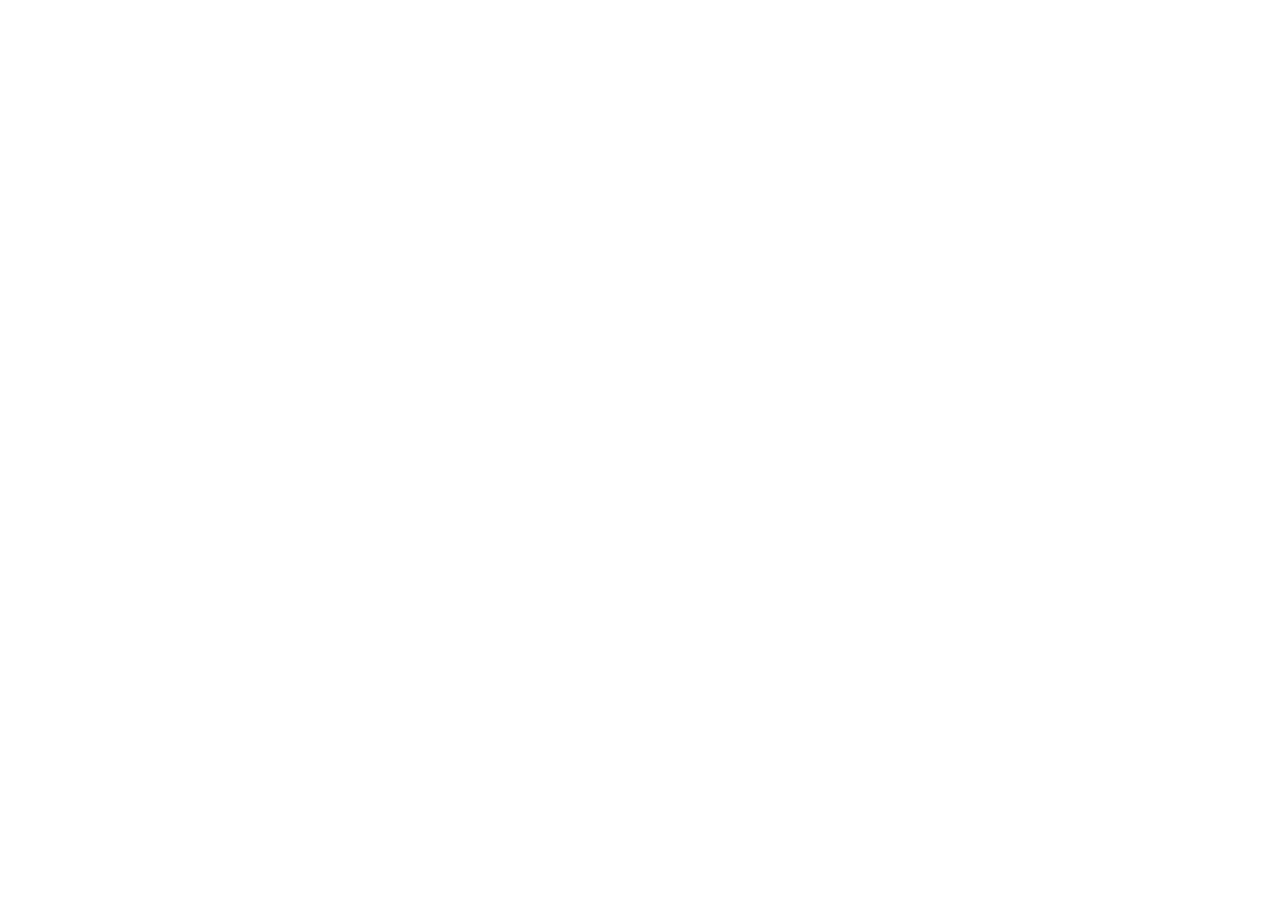
==== commit e590f30e: "initial commit" ====
--- a/index.html
+++ b/index.html
@@ -1,250 +1,26 @@
 <!DOCTYPE html>
-<html>
+<html lang="en">
   <head>
-    <title>Smit's Portfolio</title>
-    <link rel="icon" href="./images/portfolio icon.png" type="image/png" />
-    <meta charset="utf-8" />
-    <meta
-      name="viewport"
-      content="width=device-width, initial-scale=1, user-scalable=no"
-    />
-    <link rel="stylesheet" href="assets/css/main.css" />
-    <noscript
-      ><link rel="stylesheet" href="assets/css/noscript.css"
-    /></noscript>
+    <meta charset="UTF-8" />
+    <meta name="viewport" content="width=device-width, initial-scale=1.0" />
+    <title>smit-folio-revamp-magic</title>
+    <meta name="description" content="Lovable Generated Project" />
+    <meta name="author" content="Lovable" />
+
+    <meta property="og:title" content="smit-folio-revamp-magic" />
+    <meta property="og:description" content="Lovable Generated Project" />
+    <meta property="og:type" content="website" />
+    <meta property="og:image" content="https://lovable.dev/opengraph-image-p98pqg.png" />
+
+    <meta name="twitter:card" content="summary_large_image" />
+    <meta name="twitter:site" content="@lovable_dev" />
+    <meta name="twitter:image" content="https://lovable.dev/opengraph-image-p98pqg.png" />
   </head>
-  <body class="is-preload">
-    <!-- Wrapper -->
-    <div id="wrapper">
-      <!-- Intro -->
-      <div id="intro">
-        <h1>
-          <!-- Welcome to <br /><br /> -->
-          SMIT JOSHI's<br /><br />
-          Portfolio<br />
-          <hr />
-        </h1>
 
-        <ul class="actions">
-          <li>
-            <a
-              href="#nav"
-              class="button icon solid solo fa-arrow-down scrolly"
-            ></a>
-          </li>
-        </ul>
-      </div>
-
-      <!-- Header -->
-      <header id="header">
-        <a href="index.html" class="logo">Portfolio</a>
-      </header>
-
-      <!-- Nav -->
-      <nav id="nav">
-        <ul class="links">
-          <li><a href="index.html">About Me</a></li>
-          <li><a href="mywork.html">My Work</a></li>
-          <li>
-            <a
-              class="nav-link"
-              href="./Smit's Resume.pdf"
-              target="_blank"
-              download="Resume-Smit Joshi"
-            >
-              Download Resume
-            </a>
-          </li>
-          <li>
-            <a
-              class="nav-link icons"
-              href="https://github.com/smit-1z/My-Portfolio"
-              target="_blank"
-            >
-              Portfolio Source Code
-            </a>
-          </li>
-
-          <li><a href="contactme.html">Contact Me</a></li>
-         
-        </ul>
-        <ul class="icons">
-          <li>
-            <a
-              href="https://www.linkedin.com/in/smitjoshitech/"
-              class="icon brands fa-linkedin"
-              ><span class="label">LinkedIn</span></a
-            >
-          </li>
-          <li>
-            <a href="https://github.com/smit-1z" class="icon brands fa-github"
-              ><span class="label">GitHub</span></a
-            >
-          </li>
-        </ul>
-      </nav>
-
-      <!-- Main -->
-      <div id="main">
-        <!-- Post -->
-        <section class="post">
-          <header class="major">
-            <h1>
-              About<br />
-              Me
-            </h1>
-            <p>
-              Detail-oriented and results-driven Software Engineer with 2 years of experience in designing, developing, and maintaining scalable web applications. Adept at leveraging a strong technical skillset, including proficiency in JavaScript, Node.js, React, and Java, to create innovative and user-friendly solutions. Passionate about collaborating within cross-functional teams to deliver high-quality projects on time and within budget. Excellent problem solver with a keen eye for detail and a commitment to staying current with emerging technologies and best practices. Seeking a challenging role where I can further enhance my skills and contribute to the growth of a forward-thinking organization.<br /><br />
-            </p>
-            <div class="image main"><img src="smit.jpg" alt="" /></div>
-          </header>
-        </section>
-
-        <!-- Education -->
-        <header><h2 style="text-align: center;"> Education</h2></header>
-        <section class="posts">
-          <article>
-            <h2>MS in Computer Science with Specialization in Software Engineering. </h2> <h4>University of Texas at Arlington | GPA - 3.75/4</h4>
-          </article>
-          <article>
-          <h2>Bachelor of Technology, Computer Science & Engineering</h2> <h4>Navrachana Univeristy | GPA - 3.5/4</h4>
-          </article>
-        </section>
-
-
-        <!-- Skills -->
-        <header><h2 style="text-align: center;"> Skills</h2></header>
-        <section class="posts">
-          <article>
-            <h2 style="text-align: left;">Front-end Technologies:</h2> 
-            <p>HTML5, CSS3, JavaScript, React.js, Angular, Vue.js, Bootstrap, jQuery, AJAX, Redux, TypeScript</p>
-            <h2 style="text-align: left;">Back-end Technologies:</h2> 
-            <p>Java, Node.js, Python, R, Django, Laravel, Express.js, ASP.NET, Flask, PHP, MVC Framework, SOAP, RESTful APIs, SpringBoot, Maven, Micro- services, C, C++, Java Servlets
-            </p>
-            <h2 style="text-align: left;">Database Technologies:</h2>  
-            <p>PostgreSQL, MySQL, MongoDB, SQL Server, Oracle, Redis, Firebase, Cassandra, MS Azure SQL</p>
-          </article>
-          <article>
-            <h2 style="text-align: left;">Tools and Technologies:</h2>  
-            <p>VGit, Visual Studio Code, Docker, Kubernetes, AWS, Heroku, Google Cloud Platform, Microsoft Azure, Apache, Nginx, Swagger, Postman, Selenium, Jenkins, Redis</p>
-            <h2 style="text-align: left;">Operating System: : </h2>  
-            <p>OS X, Windows 10</p>
-            <h2 style="text-align: left;">Other: </h2>  
-            <p>REST API, XML,Microsoft Office Suite, JIRA, Slack, Teams</p>
-          </article>
-        </section>
-
-        <!-- Work Ex -->
-        <header><h2 style="text-align: center;"> Work Experience</h2></header>
-        <section class="posts">
-          <header class="major">
-            <h3>
-              ORIGINAL ONE PARTS | Data Analyst Intern
-            </h3>
-            <h5> May 2022 – Aug 2022</h5>
-            <span>
-              <ul style="text-align: left;">
-                <li>
-                  Mapping vehicle data with high accuracy through the proper databases such as MaxCore and GP Dynamics.
-                </li>
-                <li>
-                  Researching automotive part information using databases such as: Mitchell, AccuPI, and CCC.
-                </li>
-                <li>
-                  Creating and preparing future SKUs based on vehicle year model changes and Hollander releases which includes reviewing opportunities for new parts and part types by monitoring trends in the automotive and collision sectors.
-                </li>
-                <li>
-                  Mapping vehicle data with high accuracy through the proper databases such as MaxCore and GP Dynamics.
-                </li>
-              </ul>
-            </span>
-          </header>
-
-          <header class="major">
-            <h3>
-              CONFIDOSOFT SOLUTIONS |  Jr. Software Developer
-            </h3>
-            <h5> September 2019 – June 2021</h5>
-              <ul style="text-align: left;">
-                <li>
-                  Developed RESTful APIs in NEST.JS (TypeScript) and .NET (C#), which provided data in JSON format to an Angular frontend based on scanned or text pdf file contents, within an Agile team setting.
-                </li>
-                <li>
-                  Contributed to application testing, offering insights on usability and functionality while identifying potential defects prior to product launch.
-                </li>
-                <li>
-                  Engaged actively in daily stand-up sessions, bi-weekly sprint planning, weekly status updates, and monthly team meetings to maintain alignment with project progress and strategic roadmaps.
-                </li>
-                <li>
-                  •Enhanced T-SQL query performance for high-load system components, resulting in improved website responsiveness and a 20% reduction in database-related costs.
-                </li>
-              </ul>
-          </header>
-        </section>
-
-         <!-- ACADEMIC PROJECTS-->
-         <header><h2 style="text-align: center;"> ACADEMIC PROJECTS</h2></header>
-         <section class="posts">
-           <header class="major">
-             <h3>
-              PERSONAL HEALTH MONITORING SYSTEM 
-             </h3>
-             <h5> Android, Java, XML, Firebase</h5>
-             <span>
-               <ul style="text-align: left;">
-                 <li>
-                  Designed and developed an android app that has features such as health and vitals tracking, diets recommendation, appointment scheduling and reminders and many more related to health monitoring. 
-                 </li>
-                 <li>
-                  Worked in an agile team of seven members on an android project comprised of five sprints.
-                 </li>
-                 <li>
-                  Used scrum practices such us daily stand-up meetings, and maintained documents such as project backlog, retro, burndown chart and test plans.
-                 </li>
-               </ul>
-             </span>
-           </header>
- 
-           <header class="major">
-             <h3>
-              MULTITHREADED CLIENT-SERVER DISTRIBUTED FILE SYSTEM
-             </h3>
-             <h5> Python, Socket Programming</h5>
-               <ul style="text-align: left;">
-                 <li>
-                  Implemented client-server architecture using multithreading and socket programming in such a way that any files added or modified are synchronized in real time across two servers.
-                 </li>
-                 <li>
-                  Client can request a list of files from server. Server accepts the request and sends sorted list of files avoiding duplicates and metadata of files to client thereby following the principle of replication transparency of distributed systems.
-                 </li>
-                 <li>
-                  Client can lock and unlock any file from the command prompt. The server ignores the locked file for sync and continues syncing other files. When lock is released from any file, server starts syncing them.
-                 </li>
-               </ul>
-           </header>
-         </section>
-      </div>
-
-      <!-- Copyright -->
-      <div id="copyright">
-        <ul>
-          <li>
-            <p>
-              Copyright &copy Smit Joshi
-              <span id="date"></span>
-              .all rights reserved
-            </p>
-          </li>
-        </ul>
-      </div>
-    </div>
-    <!-- Scripts -->
-    <script src="assets/js/jquery.min.js"></script>
-    <script src="assets/js/jquery.scrollex.min.js"></script>
-    <script src="assets/js/jquery.scrolly.min.js"></script>
-    <script src="assets/js/browser.min.js"></script>
-    <script src="assets/js/breakpoints.min.js"></script>
-    <script src="assets/js/util.js"></script>
-    <script src="assets/js/main.js"></script>
+  <body>
+    <div id="root"></div>
+    <!-- IMPORTANT: DO NOT REMOVE THIS SCRIPT TAG OR THIS VERY COMMENT! -->
+    <script src="https://cdn.gpteng.co/gptengineer.js" type="module"></script>
+    <script type="module" src="/src/main.tsx"></script>
   </body>
 </html>
